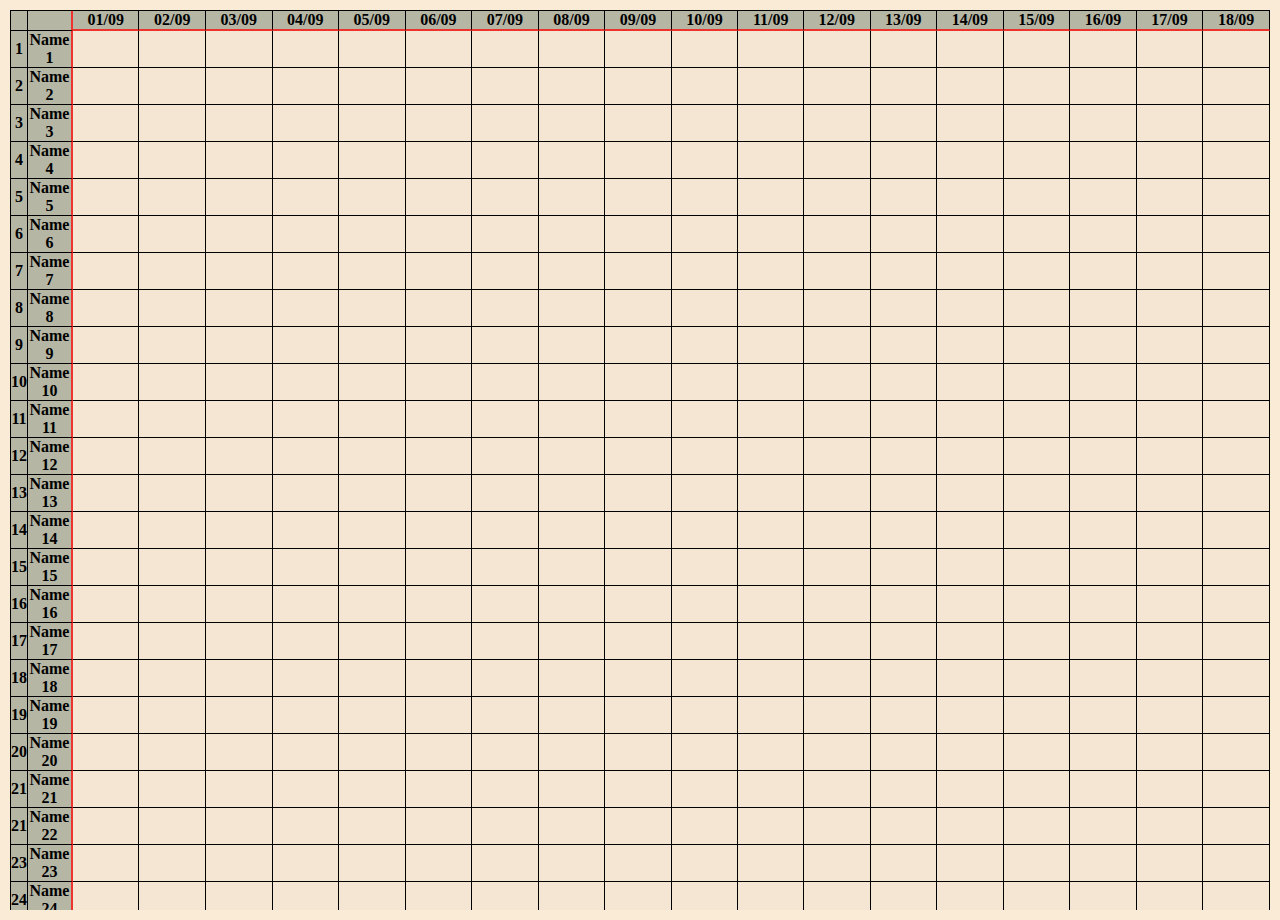
==== index.html @ e7414872 "Basis ver.00" ====
<!DOCTYPE html>
<html lang="en">

<head>
  <meta charset="UTF-8">
  <meta name="viewport" content="width=device-width, initial-scale=1.0">
  <title>Workbook</title>
  <link rel="stylesheet" href="css/style.css">
</head>

<body>
  <!-- ! Different border colors 
  <div class="ad-container">
    <p class="ad-text">Lorem ipsum dolor sit amet consectetur adipisicing elit. Distinctio laborum vel praesentium!
      Praesentium
      molestias optio illo, laborum a nulla vel?
      Lorem ipsum dolor sit amet consectetur adipisicing elit. Distinctio laborum vel praesentium!
      Praesentium
      molestias optio illo, laborum a nulla vel?</p>
    <div class="top-border"></div>
    <div class="bottom-border"></div>
  </div>
  -->

  <!-- ! Responsive Table 
  <main class="page">
    <h1 class="page-title">Responsive Table</h1>
    <div class="page__container">
      <table class="page__table">
        <tr>
          <th>
            Прізвище, ім'я учня
          </th>
          <td>01 09</td>
          <td>02 09</td>
          <td>03 09</td>
          <td>04 09</td>
          <td>05 09</td>
          <td>06 09</td>
          <td>07 09</td>
          <td>08 09</td>
          <td>09 09</td>
          <td>10 09</td>
          <td>11 09</td>
          <td>12 09</td>
          <td>13 09</td>
          <td>14 09</td>
          <td>15 09</td>
          <td>16 09</td>
          <td>17 09</td>
          <td>18 09</td>
          <td>19 09</td>
          <td>20 09</td>
          <td>21 09</td>
          <td>22 09</td>
          <td>23 09</td>
          <td>24 09</td>
          <td>25 09</td>
          <td>26 09</td>
          <td>27 09</td>
          <td>28 09</td>
          <td>29 09</td>
          <td>30 09</td>
        </tr>
        <tr>
          <th>
            Абрамян Артур
          </th>
          <td><input type="number" min="1" max="12" maxlength="2" required></td>
          <td><input type="number" min="1" max="12" maxlength="2" required></td>
          <td><input type="number" min="1" max="12" maxlength="2" required></td>
          <td><input type="number" min="1" max="12" maxlength="2" required></td>
          <td><input type="number" min="1" max="12" maxlength="2" required></td>
          <td><input type="number" min="1" max="12" maxlength="2" required></td>
          <td><input type="number" min="1" max="12" maxlength="2" required></td>
          <td><input type="number" min="1" max="12" maxlength="2" required></td>
          <td><input type="number" min="1" max="12" maxlength="2" required></td>
          <td><input type="number" min="1" max="12" maxlength="2" required></td>
          <td><input type="number" min="1" max="12" maxlength="2" required></td>
          <td><input type="number" min="1" max="12" maxlength="2" required></td>
          <td><input type="number" min="1" max="12" maxlength="2" required></td>
          <td><input type="number" min="1" max="12" maxlength="2" required></td>
          <td><input type="number" min="1" max="12" maxlength="2" required></td>
          <td><input type="number" min="1" max="12" maxlength="2" required></td>
          <td><input type="number" min="1" max="12" maxlength="2" required></td>
          <td><input type="number" min="1" max="12" maxlength="2" required></td>
          <td><input type="number" min="1" max="12" maxlength="2" required></td>
          <td><input type="number" min="1" max="12" maxlength="2" required></td>
          <td><input type="number" min="1" max="12" maxlength="2" required></td>
          <td><input type="number" min="1" max="12" maxlength="2" required></td>
          <td><input type="number" min="1" max="12" maxlength="2" required></td>
          <td><input type="number" min="1" max="12" maxlength="2" required></td>
          <td><input type="number" min="1" max="12" maxlength="2" required></td>
          <td><input type="number" min="1" max="12" maxlength="2" required></td>
          <td><input type="number" min="1" max="12" maxlength="2" required></td>
          <td><input type="number" min="1" max="12" maxlength="2" required></td>
          <td><input type="number" min="1" max="12" maxlength="2" required></td>
          <td><input type="number" min="1" max="12" maxlength="2" required></td>
        </tr>
        <tr>
          <th>
            Вонцовська Вероніка
          </th>
          <td><input type="number" min="1" max="12" maxlength="2" required></td>
          <td><input type="number" min="1" max="12" maxlength="2" required></td>
          <td><input type="number" min="1" max="12" maxlength="2" required></td>
          <td><input type="number" min="1" max="12" maxlength="2" required></td>
          <td><input type="number" min="1" max="12" maxlength="2" required></td>
          <td><input type="number" min="1" max="12" maxlength="2" required></td>
          <td><input type="number" min="1" max="12" maxlength="2" required></td>
          <td><input type="number" min="1" max="12" maxlength="2" required></td>
          <td><input type="number" min="1" max="12" maxlength="2" required></td>
          <td><input type="number" min="1" max="12" maxlength="2" required></td>
          <td><input type="number" min="1" max="12" maxlength="2" required></td>
          <td><input type="number" min="1" max="12" maxlength="2" required></td>
          <td><input type="number" min="1" max="12" maxlength="2" required></td>
          <td><input type="number" min="1" max="12" maxlength="2" required></td>
          <td><input type="number" min="1" max="12" maxlength="2" required></td>
          <td><input type="number" min="1" max="12" maxlength="2" required></td>
          <td><input type="number" min="1" max="12" maxlength="2" required></td>
          <td><input type="number" min="1" max="12" maxlength="2" required></td>
          <td><input type="number" min="1" max="12" maxlength="2" required></td>
          <td><input type="number" min="1" max="12" maxlength="2" required></td>
          <td><input type="number" min="1" max="12" maxlength="2" required></td>
          <td><input type="number" min="1" max="12" maxlength="2" required></td>
          <td><input type="number" min="1" max="12" maxlength="2" required></td>
          <td><input type="number" min="1" max="12" maxlength="2" required></td>
          <td><input type="number" min="1" max="12" maxlength="2" required></td>
          <td><input type="number" min="1" max="12" maxlength="2" required></td>
          <td><input type="number" min="1" max="12" maxlength="2" required></td>
          <td><input type="number" min="1" max="12" maxlength="2" required></td>
          <td><input type="number" min="1" max="12" maxlength="2" required></td>
          <td><input type="number" min="1" max="12" maxlength="2" required></td>
        </tr>
        <tr>
          <th>
            Гулійчук Ірина
          </th>
          <td>6</td>
          <td>9</td>
          <td>12</td>
          <td>11</td>
          <td>6</td>
          <td>9</td>
          <td>10</td>
          <td>11</td>
          <td>11</td>
          <td>9</td>
          <td>6</td>
          <td>9</td>
          <td>12</td>
          <td>11</td>
          <td>6</td>
          <td>9</td>
          <td>10</td>
          <td>11</td>
          <td>11</td>
          <td>9</td>
          <td>6</td>
          <td>9</td>
          <td>12</td>
          <td>11</td>
          <td>6</td>
          <td>9</td>
          <td>10</td>
          <td>11</td>
          <td>11</td>
          <td>9</td>
        </tr>
        <tr>
          <th>
            Ковальчук Дмитро
          </th>
          <td><input type="number" min="1" max="12" maxlength="2" required></td>
          <td><input type="number" min="1" max="12" maxlength="2" required></td>
          <td><input type="number" min="1" max="12" maxlength="2" required></td>
          <td><input type="number" min="1" max="12" maxlength="2" required></td>
          <td><input type="number" min="1" max="12" maxlength="2" required></td>
          <td><input type="number" min="1" max="12" maxlength="2" required></td>
          <td><input type="number" min="1" max="12" maxlength="2" required></td>
          <td><input type="number" min="1" max="12" maxlength="2" required></td>
          <td><input type="number" min="1" max="12" maxlength="2" required></td>
          <td><input type="number" min="1" max="12" maxlength="2" required></td>
          <td><input type="number" min="1" max="12" maxlength="2" required></td>
          <td><input type="number" min="1" max="12" maxlength="2" required></td>
          <td><input type="number" min="1" max="12" maxlength="2" required></td>
          <td><input type="number" min="1" max="12" maxlength="2" required></td>
          <td><input type="number" min="1" max="12" maxlength="2" required></td>
          <td><input type="number" min="1" max="12" maxlength="2" required></td>
          <td><input type="number" min="1" max="12" maxlength="2" required></td>
          <td><input type="number" min="1" max="12" maxlength="2" required></td>
          <td><input type="number" min="1" max="12" maxlength="2" required></td>
          <td><input type="number" min="1" max="12" maxlength="2" required></td>
          <td><input type="number" min="1" max="12" maxlength="2" required></td>
          <td><input type="number" min="1" max="12" maxlength="2" required></td>
          <td><input type="number" min="1" max="12" maxlength="2" required></td>
          <td><input type="number" min="1" max="12" maxlength="2" required></td>
          <td><input type="number" min="1" max="12" maxlength="2" required></td>
          <td><input type="number" min="1" max="12" maxlength="2" required></td>
          <td><input type="number" min="1" max="12" maxlength="2" required></td>
          <td><input type="number" min="1" max="12" maxlength="2" required></td>
          <td><input type="number" min="1" max="12" maxlength="2" required></td>
          <td><input type="number" min="1" max="12" maxlength="2" required></td>
        </tr>
        <tr>
          <th>
            Якунін Тимофій
          </th>
          <td>6</td>
          <td>9</td>
          <td>12</td>
          <td>11</td>
          <td>6</td>
          <td>9</td>
          <td>10</td>
          <td>11</td>
          <td>11</td>
          <td>9</td>
          <td>6</td>
          <td>9</td>
          <td>12</td>
          <td>11</td>
          <td>6</td>
          <td>9</td>
          <td>10</td>
          <td>11</td>
          <td>11</td>
          <td>9</td>
          <td>6</td>
          <td>9</td>
          <td>12</td>
          <td>11</td>
          <td>6</td>
          <td>9</td>
          <td>10</td>
          <td>11</td>
          <td>11</td>
          <td>9</td>
        </tr>
        <tr>
          <th>
            Якунін Тимофій
          </th>
          <td>6</td>
          <td>9</td>
          <td>12</td>
          <td>11</td>
          <td>6</td>
          <td>9</td>
          <td>10</td>
          <td>11</td>
          <td>11</td>
          <td>9</td>
          <td>6</td>
          <td>9</td>
          <td>12</td>
          <td>11</td>
          <td>6</td>
          <td>9</td>
          <td>10</td>
          <td>11</td>
          <td>11</td>
          <td>9</td>
          <td>6</td>
          <td>9</td>
          <td>12</td>
          <td>11</td>
          <td>6</td>
          <td>9</td>
          <td>10</td>
          <td>11</td>
          <td>11</td>
          <td>9</td>
        </tr>
        <tr>
          <th>
            Якунін Тимофій
          </th>
          <td>6</td>
          <td>9</td>
          <td>12</td>
          <td>11</td>
          <td>6</td>
          <td>9</td>
          <td>10</td>
          <td>11</td>
          <td>11</td>
          <td>9</td>
          <td>6</td>
          <td>9</td>
          <td>12</td>
          <td>11</td>
          <td>6</td>
          <td>9</td>
          <td>10</td>
          <td>11</td>
          <td>11</td>
          <td>9</td>
          <td>6</td>
          <td>9</td>
          <td>12</td>
          <td>11</td>
          <td>6</td>
          <td>9</td>
          <td>10</td>
          <td>11</td>
          <td>11</td>
          <td>9</td>
        </tr>
        <tr>
          <th>
            Якунін Тимофій
          </th>
          <td>6</td>
          <td>9</td>
          <td>12</td>
          <td>11</td>
          <td>6</td>
          <td>9</td>
          <td>10</td>
          <td>11</td>
          <td>11</td>
          <td>9</td>
          <td>6</td>
          <td>9</td>
          <td>12</td>
          <td>11</td>
          <td>6</td>
          <td>9</td>
          <td>10</td>
          <td>11</td>
          <td>11</td>
          <td>9</td>
          <td>6</td>
          <td>9</td>
          <td>12</td>
          <td>11</td>
          <td>6</td>
          <td>9</td>
          <td>10</td>
          <td>11</td>
          <td>11</td>
          <td>9</td>
        </tr>
        <tr>
          <th>
            Якунін Тимофій
          </th>
          <td>6</td>
          <td>9</td>
          <td>12</td>
          <td>11</td>
          <td>6</td>
          <td>9</td>
          <td>10</td>
          <td>11</td>
          <td>11</td>
          <td>9</td>
          <td>6</td>
          <td>9</td>
          <td>12</td>
          <td>11</td>
          <td>6</td>
          <td>9</td>
          <td>10</td>
          <td>11</td>
          <td>11</td>
          <td>9</td>
          <td>6</td>
          <td>9</td>
          <td>12</td>
          <td>11</td>
          <td>6</td>
          <td>9</td>
          <td>10</td>
          <td>11</td>
          <td>11</td>
          <td>9</td>
        </tr>
        <tr>
          <th>
            Якунін Тимофій
          </th>
          <td>6</td>
          <td>9</td>
          <td>12</td>
          <td>11</td>
          <td>6</td>
          <td>9</td>
          <td>10</td>
          <td>11</td>
          <td>11</td>
          <td>9</td>
          <td>6</td>
          <td>9</td>
          <td>12</td>
          <td>11</td>
          <td>6</td>
          <td>9</td>
          <td>10</td>
          <td>11</td>
          <td>11</td>
          <td>9</td>
          <td>6</td>
          <td>9</td>
          <td>12</td>
          <td>11</td>
          <td>6</td>
          <td>9</td>
          <td>10</td>
          <td>11</td>
          <td>11</td>
          <td>9</td>
        </tr>
        <tr>
          <th>
            Якунін Тимофій
          </th>
          <td>6</td>
          <td>9</td>
          <td>12</td>
          <td>11</td>
          <td>6</td>
          <td>9</td>
          <td>10</td>
          <td>11</td>
          <td>11</td>
          <td>9</td>
          <td>6</td>
          <td>9</td>
          <td>12</td>
          <td>11</td>
          <td>6</td>
          <td>9</td>
          <td>10</td>
          <td>11</td>
          <td>11</td>
          <td>9</td>
          <td>6</td>
          <td>9</td>
          <td>12</td>
          <td>11</td>
          <td>6</td>
          <td>9</td>
          <td>10</td>
          <td>11</td>
          <td>11</td>
          <td>9</td>
        </tr>
        <tr>
          <th>
            Якунін Тимофій
          </th>
          <td>6</td>
          <td>9</td>
          <td>12</td>
          <td>11</td>
          <td>6</td>
          <td>9</td>
          <td>10</td>
          <td>11</td>
          <td>11</td>
          <td>9</td>
          <td>6</td>
          <td>9</td>
          <td>12</td>
          <td>11</td>
          <td>6</td>
          <td>9</td>
          <td>10</td>
          <td>11</td>
          <td>11</td>
          <td>9</td>
          <td>6</td>
          <td>9</td>
          <td>12</td>
          <td>11</td>
          <td>6</td>
          <td>9</td>
          <td>10</td>
          <td>11</td>
          <td>11</td>
          <td>9</td>
        </tr>
        <tr>
          <th>
            Якунін Тимофій
          </th>
          <td>6</td>
          <td>9</td>
          <td>12</td>
          <td>11</td>
          <td>6</td>
          <td>9</td>
          <td>10</td>
          <td>11</td>
          <td>11</td>
          <td>9</td>
          <td>6</td>
          <td>9</td>
          <td>12</td>
          <td>11</td>
          <td>6</td>
          <td>9</td>
          <td>10</td>
          <td>11</td>
          <td>11</td>
          <td>9</td>
          <td>6</td>
          <td>9</td>
          <td>12</td>
          <td>11</td>
          <td>6</td>
          <td>9</td>
          <td>10</td>
          <td>11</td>
          <td>11</td>
          <td>9</td>
        </tr>
        <tr>
          <th>
            Якунін Тимофій
          </th>
          <td>6</td>
          <td>9</td>
          <td>12</td>
          <td>11</td>
          <td>6</td>
          <td>9</td>
          <td>10</td>
          <td>11</td>
          <td>11</td>
          <td>9</td>
          <td>6</td>
          <td>9</td>
          <td>12</td>
          <td>11</td>
          <td>6</td>
          <td>9</td>
          <td>10</td>
          <td>11</td>
          <td>11</td>
          <td>9</td>
          <td>6</td>
          <td>9</td>
          <td>12</td>
          <td>11</td>
          <td>6</td>
          <td>9</td>
          <td>10</td>
          <td>11</td>
          <td>11</td>
          <td>9</td>
        </tr>
        <tr>
          <th>
            Якунін Тимофій
          </th>
          <td>6</td>
          <td>9</td>
          <td>12</td>
          <td>11</td>
          <td>6</td>
          <td>9</td>
          <td>10</td>
          <td>11</td>
          <td>11</td>
          <td>9</td>
          <td>6</td>
          <td>9</td>
          <td>12</td>
          <td>11</td>
          <td>6</td>
          <td>9</td>
          <td>10</td>
          <td>11</td>
          <td>11</td>
          <td>9</td>
          <td>6</td>
          <td>9</td>
          <td>12</td>
          <td>11</td>
          <td>6</td>
          <td>9</td>
          <td>10</td>
          <td>11</td>
          <td>11</td>
          <td>9</td>
        </tr>
        <tr>
          <th>
            Якунін Тимофій
          </th>
          <td>6</td>
          <td>9</td>
          <td>12</td>
          <td>11</td>
          <td>6</td>
          <td>9</td>
          <td>10</td>
          <td>11</td>
          <td>11</td>
          <td>9</td>
          <td>6</td>
          <td>9</td>
          <td>12</td>
          <td>11</td>
          <td>6</td>
          <td>9</td>
          <td>10</td>
          <td>11</td>
          <td>11</td>
          <td>9</td>
          <td>6</td>
          <td>9</td>
          <td>12</td>
          <td>11</td>
          <td>6</td>
          <td>9</td>
          <td>10</td>
          <td>11</td>
          <td>11</td>
          <td>9</td>
        </tr>
      </table>
    </div>
  </main>
  -->



  <main class="main">
    <table class="main__table">
      <tr>
        <th class="number-order"></th>
        <th class="name-surname"></th>
        <th class="date">01/09</th>
        <th class="date">02/09</th>
        <th class="date">03/09</th>
        <th class="date">04/09</th>
        <th class="date">05/09</th>
        <th class="date">06/09</th>
        <th class="date">07/09</th>
        <th class="date">08/09</th>
        <th class="date">09/09</th>
        <th class="date">10/09</th>
        <th class="date">11/09</th>
        <th class="date">12/09</th>
        <th class="date">13/09</th>
        <th class="date">14/09</th>
        <th class="date">15/09</th>
        <th class="date">16/09</th>
        <th class="date">17/09</th>
        <th class="date">18/09</th>
      </tr>
      <tr>
        <th class="number-order">1</th>
        <th class="name-surname">Name 1</th>
        <td><input class="grading" type="text"></td>
        <td><input class="grading" type="text"></td>
        <td><input class="grading" type="text"></td>
        <td><input class="grading" type="text"></td>
        <td><input class="grading" type="text"></td>
        <td><input class="grading" type="text"></td>
        <td><input class="grading" type="text"></td>
        <td><input class="grading" type="text"></td>
        <td><input class="grading" type="text"></td>
        <td><input class="grading" type="text"></td>
        <td><input class="grading" type="text"></td>
        <td><input class="grading" type="text"></td>
        <td><input class="grading" type="text"></td>
        <td><input class="grading" type="text"></td>
        <td><input class="grading" type="text"></td>
        <td><input class="grading" type="text"></td>
        <td><input class="grading" type="text"></td>
        <td><input class="grading" type="text"></td>
      </tr>
      <tr>
        <th class="number-order">2</th>
        <th class="name-surname">Name 2</th>
        <td><input class="grading" type="text"></td>
        <td><input class="grading" type="text"></td>
        <td><input class="grading" type="text"></td>
        <td><input class="grading" type="text"></td>
        <td><input class="grading" type="text"></td>
        <td><input class="grading" type="text"></td>
        <td><input class="grading" type="text"></td>
        <td><input class="grading" type="text"></td>
        <td><input class="grading" type="text"></td>
        <td><input class="grading" type="text"></td>
        <td><input class="grading" type="text"></td>
        <td><input class="grading" type="text"></td>
        <td><input class="grading" type="text"></td>
        <td><input class="grading" type="text"></td>
        <td><input class="grading" type="text"></td>
        <td><input class="grading" type="text"></td>
        <td><input class="grading" type="text"></td>
        <td><input class="grading" type="text"></td>
      </tr>
      <tr>
        <th class="number-order">3</th>
        <th class="name-surname">Name 3</th>
        <td><input class="grading" type="text"></td>
        <td><input class="grading" type="text"></td>
        <td><input class="grading" type="text"></td>
        <td><input class="grading" type="text"></td>
        <td><input class="grading" type="text"></td>
        <td><input class="grading" type="text"></td>
        <td><input class="grading" type="text"></td>
        <td><input class="grading" type="text"></td>
        <td><input class="grading" type="text"></td>
        <td><input class="grading" type="text"></td>
        <td><input class="grading" type="text"></td>
        <td><input class="grading" type="text"></td>
        <td><input class="grading" type="text"></td>
        <td><input class="grading" type="text"></td>
        <td><input class="grading" type="text"></td>
        <td><input class="grading" type="text"></td>
        <td><input class="grading" type="text"></td>
        <td><input class="grading" type="text"></td>
      </tr>
      <tr>
        <th class="number-order">4</th>
        <th class="name-surname">Name 4</th>
        <td><input class="grading" type="text"></td>
        <td><input class="grading" type="text"></td>
        <td><input class="grading" type="text"></td>
        <td><input class="grading" type="text"></td>
        <td><input class="grading" type="text"></td>
        <td><input class="grading" type="text"></td>
        <td><input class="grading" type="text"></td>
        <td><input class="grading" type="text"></td>
        <td><input class="grading" type="text"></td>
        <td><input class="grading" type="text"></td>
        <td><input class="grading" type="text"></td>
        <td><input class="grading" type="text"></td>
        <td><input class="grading" type="text"></td>
        <td><input class="grading" type="text"></td>
        <td><input class="grading" type="text"></td>
        <td><input class="grading" type="text"></td>
        <td><input class="grading" type="text"></td>
        <td><input class="grading" type="text"></td>
      </tr>
      <tr>
        <th class="number-order">5</th>
        <th class="name-surname">Name 5</th>
        <td><input class="grading" type="text"></td>
        <td><input class="grading" type="text"></td>
        <td><input class="grading" type="text"></td>
        <td><input class="grading" type="text"></td>
        <td><input class="grading" type="text"></td>
        <td><input class="grading" type="text"></td>
        <td><input class="grading" type="text"></td>
        <td><input class="grading" type="text"></td>
        <td><input class="grading" type="text"></td>
        <td><input class="grading" type="text"></td>
        <td><input class="grading" type="text"></td>
        <td><input class="grading" type="text"></td>
        <td><input class="grading" type="text"></td>
        <td><input class="grading" type="text"></td>
        <td><input class="grading" type="text"></td>
        <td><input class="grading" type="text"></td>
        <td><input class="grading" type="text"></td>
        <td><input class="grading" type="text"></td>
      </tr>
      <tr>
        <th class="number-order">6</th>
        <th class="name-surname">Name 6</th>
        <td><input class="grading" type="text"></td>
        <td><input class="grading" type="text"></td>
        <td><input class="grading" type="text"></td>
        <td><input class="grading" type="text"></td>
        <td><input class="grading" type="text"></td>
        <td><input class="grading" type="text"></td>
        <td><input class="grading" type="text"></td>
        <td><input class="grading" type="text"></td>
        <td><input class="grading" type="text"></td>
        <td><input class="grading" type="text"></td>
        <td><input class="grading" type="text"></td>
        <td><input class="grading" type="text"></td>
        <td><input class="grading" type="text"></td>
        <td><input class="grading" type="text"></td>
        <td><input class="grading" type="text"></td>
        <td><input class="grading" type="text"></td>
        <td><input class="grading" type="text"></td>
        <td><input class="grading" type="text"></td>
      </tr>
      <tr>
        <th class="number-order">7</th>
        <th class="name-surname">Name 7</th>
        <td><input class="grading" type="text"></td>
        <td><input class="grading" type="text"></td>
        <td><input class="grading" type="text"></td>
        <td><input class="grading" type="text"></td>
        <td><input class="grading" type="text"></td>
        <td><input class="grading" type="text"></td>
        <td><input class="grading" type="text"></td>
        <td><input class="grading" type="text"></td>
        <td><input class="grading" type="text"></td>
        <td><input class="grading" type="text"></td>
        <td><input class="grading" type="text"></td>
        <td><input class="grading" type="text"></td>
        <td><input class="grading" type="text"></td>
        <td><input class="grading" type="text"></td>
        <td><input class="grading" type="text"></td>
        <td><input class="grading" type="text"></td>
        <td><input class="grading" type="text"></td>
        <td><input class="grading" type="text"></td>
      </tr>
      <tr>
        <th class="number-order">8</th>
        <th class="name-surname">Name 8</th>
        <td><input class="grading" type="text"></td>
        <td><input class="grading" type="text"></td>
        <td><input class="grading" type="text"></td>
        <td><input class="grading" type="text"></td>
        <td><input class="grading" type="text"></td>
        <td><input class="grading" type="text"></td>
        <td><input class="grading" type="text"></td>
        <td><input class="grading" type="text"></td>
        <td><input class="grading" type="text"></td>
        <td><input class="grading" type="text"></td>
        <td><input class="grading" type="text"></td>
        <td><input class="grading" type="text"></td>
        <td><input class="grading" type="text"></td>
        <td><input class="grading" type="text"></td>
        <td><input class="grading" type="text"></td>
        <td><input class="grading" type="text"></td>
        <td><input class="grading" type="text"></td>
        <td><input class="grading" type="text"></td>
      </tr>
      <tr>
        <th class="number-order">9</th>
        <th class="name-surname">Name 9</th>
        <td><input class="grading" type="text"></td>
        <td><input class="grading" type="text"></td>
        <td><input class="grading" type="text"></td>
        <td><input class="grading" type="text"></td>
        <td><input class="grading" type="text"></td>
        <td><input class="grading" type="text"></td>
        <td><input class="grading" type="text"></td>
        <td><input class="grading" type="text"></td>
        <td><input class="grading" type="text"></td>
        <td><input class="grading" type="text"></td>
        <td><input class="grading" type="text"></td>
        <td><input class="grading" type="text"></td>
        <td><input class="grading" type="text"></td>
        <td><input class="grading" type="text"></td>
        <td><input class="grading" type="text"></td>
        <td><input class="grading" type="text"></td>
        <td><input class="grading" type="text"></td>
        <td><input class="grading" type="text"></td>
      </tr>
      <tr>
        <th class="number-order">10</th>
        <th class="name-surname">Name 10</th>
        <td><input class="grading" type="text"></td>
        <td><input class="grading" type="text"></td>
        <td><input class="grading" type="text"></td>
        <td><input class="grading" type="text"></td>
        <td><input class="grading" type="text"></td>
        <td><input class="grading" type="text"></td>
        <td><input class="grading" type="text"></td>
        <td><input class="grading" type="text"></td>
        <td><input class="grading" type="text"></td>
        <td><input class="grading" type="text"></td>
        <td><input class="grading" type="text"></td>
        <td><input class="grading" type="text"></td>
        <td><input class="grading" type="text"></td>
        <td><input class="grading" type="text"></td>
        <td><input class="grading" type="text"></td>
        <td><input class="grading" type="text"></td>
        <td><input class="grading" type="text"></td>
        <td><input class="grading" type="text"></td>
      </tr>
      <tr>
        <th class="number-order">11</th>
        <th class="name-surname">Name 11</th>
        <td><input class="grading" type="text"></td>
        <td><input class="grading" type="text"></td>
        <td><input class="grading" type="text"></td>
        <td><input class="grading" type="text"></td>
        <td><input class="grading" type="text"></td>
        <td><input class="grading" type="text"></td>
        <td><input class="grading" type="text"></td>
        <td><input class="grading" type="text"></td>
        <td><input class="grading" type="text"></td>
        <td><input class="grading" type="text"></td>
        <td><input class="grading" type="text"></td>
        <td><input class="grading" type="text"></td>
        <td><input class="grading" type="text"></td>
        <td><input class="grading" type="text"></td>
        <td><input class="grading" type="text"></td>
        <td><input class="grading" type="text"></td>
        <td><input class="grading" type="text"></td>
        <td><input class="grading" type="text"></td>
      </tr>
      <tr>
        <th class="number-order">12</th>
        <th class="name-surname">Name 12</th>
        <td><input class="grading" type="text"></td>
        <td><input class="grading" type="text"></td>
        <td><input class="grading" type="text"></td>
        <td><input class="grading" type="text"></td>
        <td><input class="grading" type="text"></td>
        <td><input class="grading" type="text"></td>
        <td><input class="grading" type="text"></td>
        <td><input class="grading" type="text"></td>
        <td><input class="grading" type="text"></td>
        <td><input class="grading" type="text"></td>
        <td><input class="grading" type="text"></td>
        <td><input class="grading" type="text"></td>
        <td><input class="grading" type="text"></td>
        <td><input class="grading" type="text"></td>
        <td><input class="grading" type="text"></td>
        <td><input class="grading" type="text"></td>
        <td><input class="grading" type="text"></td>
        <td><input class="grading" type="text"></td>
      </tr>
      <tr>
        <th class="number-order">13</th>
        <th class="name-surname">Name 13</th>
        <td><input class="grading" type="text"></td>
        <td><input class="grading" type="text"></td>
        <td><input class="grading" type="text"></td>
        <td><input class="grading" type="text"></td>
        <td><input class="grading" type="text"></td>
        <td><input class="grading" type="text"></td>
        <td><input class="grading" type="text"></td>
        <td><input class="grading" type="text"></td>
        <td><input class="grading" type="text"></td>
        <td><input class="grading" type="text"></td>
        <td><input class="grading" type="text"></td>
        <td><input class="grading" type="text"></td>
        <td><input class="grading" type="text"></td>
        <td><input class="grading" type="text"></td>
        <td><input class="grading" type="text"></td>
        <td><input class="grading" type="text"></td>
        <td><input class="grading" type="text"></td>
        <td><input class="grading" type="text"></td>
      </tr>
      <tr>
        <th class="number-order">14</th>
        <th class="name-surname">Name 14</th>
        <td><input class="grading" type="text"></td>
        <td><input class="grading" type="text"></td>
        <td><input class="grading" type="text"></td>
        <td><input class="grading" type="text"></td>
        <td><input class="grading" type="text"></td>
        <td><input class="grading" type="text"></td>
        <td><input class="grading" type="text"></td>
        <td><input class="grading" type="text"></td>
        <td><input class="grading" type="text"></td>
        <td><input class="grading" type="text"></td>
        <td><input class="grading" type="text"></td>
        <td><input class="grading" type="text"></td>
        <td><input class="grading" type="text"></td>
        <td><input class="grading" type="text"></td>
        <td><input class="grading" type="text"></td>
        <td><input class="grading" type="text"></td>
        <td><input class="grading" type="text"></td>
        <td><input class="grading" type="text"></td>
      </tr>
      <tr>
        <th class="number-order">15</th>
        <th class="name-surname">Name 15</th>
        <td><input class="grading" type="text"></td>
        <td><input class="grading" type="text"></td>
        <td><input class="grading" type="text"></td>
        <td><input class="grading" type="text"></td>
        <td><input class="grading" type="text"></td>
        <td><input class="grading" type="text"></td>
        <td><input class="grading" type="text"></td>
        <td><input class="grading" type="text"></td>
        <td><input class="grading" type="text"></td>
        <td><input class="grading" type="text"></td>
        <td><input class="grading" type="text"></td>
        <td><input class="grading" type="text"></td>
        <td><input class="grading" type="text"></td>
        <td><input class="grading" type="text"></td>
        <td><input class="grading" type="text"></td>
        <td><input class="grading" type="text"></td>
        <td><input class="grading" type="text"></td>
        <td><input class="grading" type="text"></td>
      </tr>
      <tr>
        <th class="number-order">16</th>
        <th class="name-surname">Name 16</th>
        <td><input class="grading" type="text"></td>
        <td><input class="grading" type="text"></td>
        <td><input class="grading" type="text"></td>
        <td><input class="grading" type="text"></td>
        <td><input class="grading" type="text"></td>
        <td><input class="grading" type="text"></td>
        <td><input class="grading" type="text"></td>
        <td><input class="grading" type="text"></td>
        <td><input class="grading" type="text"></td>
        <td><input class="grading" type="text"></td>
        <td><input class="grading" type="text"></td>
        <td><input class="grading" type="text"></td>
        <td><input class="grading" type="text"></td>
        <td><input class="grading" type="text"></td>
        <td><input class="grading" type="text"></td>
        <td><input class="grading" type="text"></td>
        <td><input class="grading" type="text"></td>
        <td><input class="grading" type="text"></td>
      </tr>
      <tr>
        <th class="number-order">17</th>
        <th class="name-surname">Name 17</th>
        <td><input class="grading" type="text"></td>
        <td><input class="grading" type="text"></td>
        <td><input class="grading" type="text"></td>
        <td><input class="grading" type="text"></td>
        <td><input class="grading" type="text"></td>
        <td><input class="grading" type="text"></td>
        <td><input class="grading" type="text"></td>
        <td><input class="grading" type="text"></td>
        <td><input class="grading" type="text"></td>
        <td><input class="grading" type="text"></td>
        <td><input class="grading" type="text"></td>
        <td><input class="grading" type="text"></td>
        <td><input class="grading" type="text"></td>
        <td><input class="grading" type="text"></td>
        <td><input class="grading" type="text"></td>
        <td><input class="grading" type="text"></td>
        <td><input class="grading" type="text"></td>
        <td><input class="grading" type="text"></td>
      </tr>
      <tr>
        <th class="number-order">18</th>
        <th class="name-surname">Name 18</th>
        <td><input class="grading" type="text"></td>
        <td><input class="grading" type="text"></td>
        <td><input class="grading" type="text"></td>
        <td><input class="grading" type="text"></td>
        <td><input class="grading" type="text"></td>
        <td><input class="grading" type="text"></td>
        <td><input class="grading" type="text"></td>
        <td><input class="grading" type="text"></td>
        <td><input class="grading" type="text"></td>
        <td><input class="grading" type="text"></td>
        <td><input class="grading" type="text"></td>
        <td><input class="grading" type="text"></td>
        <td><input class="grading" type="text"></td>
        <td><input class="grading" type="text"></td>
        <td><input class="grading" type="text"></td>
        <td><input class="grading" type="text"></td>
        <td><input class="grading" type="text"></td>
        <td><input class="grading" type="text"></td>
      </tr>
      <tr>
        <th class="number-order">19</th>
        <th class="name-surname">Name 19</th>
        <td><input class="grading" type="text"></td>
        <td><input class="grading" type="text"></td>
        <td><input class="grading" type="text"></td>
        <td><input class="grading" type="text"></td>
        <td><input class="grading" type="text"></td>
        <td><input class="grading" type="text"></td>
        <td><input class="grading" type="text"></td>
        <td><input class="grading" type="text"></td>
        <td><input class="grading" type="text"></td>
        <td><input class="grading" type="text"></td>
        <td><input class="grading" type="text"></td>
        <td><input class="grading" type="text"></td>
        <td><input class="grading" type="text"></td>
        <td><input class="grading" type="text"></td>
        <td><input class="grading" type="text"></td>
        <td><input class="grading" type="text"></td>
        <td><input class="grading" type="text"></td>
        <td><input class="grading" type="text"></td>
      </tr>
      <tr>
        <th class="number-order">20</th>
        <th class="name-surname">Name 20</th>
        <td><input class="grading" type="text"></td>
        <td><input class="grading" type="text"></td>
        <td><input class="grading" type="text"></td>
        <td><input class="grading" type="text"></td>
        <td><input class="grading" type="text"></td>
        <td><input class="grading" type="text"></td>
        <td><input class="grading" type="text"></td>
        <td><input class="grading" type="text"></td>
        <td><input class="grading" type="text"></td>
        <td><input class="grading" type="text"></td>
        <td><input class="grading" type="text"></td>
        <td><input class="grading" type="text"></td>
        <td><input class="grading" type="text"></td>
        <td><input class="grading" type="text"></td>
        <td><input class="grading" type="text"></td>
        <td><input class="grading" type="text"></td>
        <td><input class="grading" type="text"></td>
        <td><input class="grading" type="text"></td>
      </tr>
      <tr>
        <th class="number-order">21</th>
        <th class="name-surname">Name 21</th>
        <td><input class="grading" type="text"></td>
        <td><input class="grading" type="text"></td>
        <td><input class="grading" type="text"></td>
        <td><input class="grading" type="text"></td>
        <td><input class="grading" type="text"></td>
        <td><input class="grading" type="text"></td>
        <td><input class="grading" type="text"></td>
        <td><input class="grading" type="text"></td>
        <td><input class="grading" type="text"></td>
        <td><input class="grading" type="text"></td>
        <td><input class="grading" type="text"></td>
        <td><input class="grading" type="text"></td>
        <td><input class="grading" type="text"></td>
        <td><input class="grading" type="text"></td>
        <td><input class="grading" type="text"></td>
        <td><input class="grading" type="text"></td>
        <td><input class="grading" type="text"></td>
        <td><input class="grading" type="text"></td>
      </tr>
      <tr>
        <th class="number-order">21</th>
        <th class="name-surname">Name 22</th>
        <td><input class="grading" type="text"></td>
        <td><input class="grading" type="text"></td>
        <td><input class="grading" type="text"></td>
        <td><input class="grading" type="text"></td>
        <td><input class="grading" type="text"></td>
        <td><input class="grading" type="text"></td>
        <td><input class="grading" type="text"></td>
        <td><input class="grading" type="text"></td>
        <td><input class="grading" type="text"></td>
        <td><input class="grading" type="text"></td>
        <td><input class="grading" type="text"></td>
        <td><input class="grading" type="text"></td>
        <td><input class="grading" type="text"></td>
        <td><input class="grading" type="text"></td>
        <td><input class="grading" type="text"></td>
        <td><input class="grading" type="text"></td>
        <td><input class="grading" type="text"></td>
        <td><input class="grading" type="text"></td>
      </tr>
      <tr>
        <th class="number-order">23</th>
        <th class="name-surname">Name 23</th>
        <td><input class="grading" type="text"></td>
        <td><input class="grading" type="text"></td>
        <td><input class="grading" type="text"></td>
        <td><input class="grading" type="text"></td>
        <td><input class="grading" type="text"></td>
        <td><input class="grading" type="text"></td>
        <td><input class="grading" type="text"></td>
        <td><input class="grading" type="text"></td>
        <td><input class="grading" type="text"></td>
        <td><input class="grading" type="text"></td>
        <td><input class="grading" type="text"></td>
        <td><input class="grading" type="text"></td>
        <td><input class="grading" type="text"></td>
        <td><input class="grading" type="text"></td>
        <td><input class="grading" type="text"></td>
        <td><input class="grading" type="text"></td>
        <td><input class="grading" type="text"></td>
        <td><input class="grading" type="text"></td>
      </tr>
      <tr>
        <th class="number-order">24</th>
        <th class="name-surname">Name 24</th>
        <td><input class="grading" type="text"></td>
        <td><input class="grading" type="text"></td>
        <td><input class="grading" type="text"></td>
        <td><input class="grading" type="text"></td>
        <td><input class="grading" type="text"></td>
        <td><input class="grading" type="text"></td>
        <td><input class="grading" type="text"></td>
        <td><input class="grading" type="text"></td>
        <td><input class="grading" type="text"></td>
        <td><input class="grading" type="text"></td>
        <td><input class="grading" type="text"></td>
        <td><input class="grading" type="text"></td>
        <td><input class="grading" type="text"></td>
        <td><input class="grading" type="text"></td>
        <td><input class="grading" type="text"></td>
        <td><input class="grading" type="text"></td>
        <td><input class="grading" type="text"></td>
        <td><input class="grading" type="text"></td>
      </tr>
      <tr>
        <th class="number-order">25</th>
        <th class="name-surname">Name 25</th>
        <td><input class="grading" type="text"></td>
        <td><input class="grading" type="text"></td>
        <td><input class="grading" type="text"></td>
        <td><input class="grading" type="text"></td>
        <td><input class="grading" type="text"></td>
        <td><input class="grading" type="text"></td>
        <td><input class="grading" type="text"></td>
        <td><input class="grading" type="text"></td>
        <td><input class="grading" type="text"></td>
        <td><input class="grading" type="text"></td>
        <td><input class="grading" type="text"></td>
        <td><input class="grading" type="text"></td>
        <td><input class="grading" type="text"></td>
        <td><input class="grading" type="text"></td>
        <td><input class="grading" type="text"></td>
        <td><input class="grading" type="text"></td>
        <td><input class="grading" type="text"></td>
        <td><input class="grading" type="text"></td>
      </tr>
      <tr>
        <th class="number-order">26</th>
        <th class="name-surname">Name 26</th>
        <td><input class="grading" type="text"></td>
        <td><input class="grading" type="text"></td>
        <td><input class="grading" type="text"></td>
        <td><input class="grading" type="text"></td>
        <td><input class="grading" type="text"></td>
        <td><input class="grading" type="text"></td>
        <td><input class="grading" type="text"></td>
        <td><input class="grading" type="text"></td>
        <td><input class="grading" type="text"></td>
        <td><input class="grading" type="text"></td>
        <td><input class="grading" type="text"></td>
        <td><input class="grading" type="text"></td>
        <td><input class="grading" type="text"></td>
        <td><input class="grading" type="text"></td>
        <td><input class="grading" type="text"></td>
        <td><input class="grading" type="text"></td>
        <td><input class="grading" type="text"></td>
        <td><input class="grading" type="text"></td>
      </tr>
      <tr>
        <th class="number-order">27</th>
        <th class="name-surname">Name 27</th>
        <td><input class="grading" type="text"></td>
        <td><input class="grading" type="text"></td>
        <td><input class="grading" type="text"></td>
        <td><input class="grading" type="text"></td>
        <td><input class="grading" type="text"></td>
        <td><input class="grading" type="text"></td>
        <td><input class="grading" type="text"></td>
        <td><input class="grading" type="text"></td>
        <td><input class="grading" type="text"></td>
        <td><input class="grading" type="text"></td>
        <td><input class="grading" type="text"></td>
        <td><input class="grading" type="text"></td>
        <td><input class="grading" type="text"></td>
        <td><input class="grading" type="text"></td>
        <td><input class="grading" type="text"></td>
        <td><input class="grading" type="text"></td>
        <td><input class="grading" type="text"></td>
        <td><input class="grading" type="text"></td>
      </tr>
      <tr>
        <th class="number-order">28</th>
        <th class="name-surname">Name 28</th>
        <td><input class="grading" type="text"></td>
        <td><input class="grading" type="text"></td>
        <td><input class="grading" type="text"></td>
        <td><input class="grading" type="text"></td>
        <td><input class="grading" type="text"></td>
        <td><input class="grading" type="text"></td>
        <td><input class="grading" type="text"></td>
        <td><input class="grading" type="text"></td>
        <td><input class="grading" type="text"></td>
        <td><input class="grading" type="text"></td>
        <td><input class="grading" type="text"></td>
        <td><input class="grading" type="text"></td>
        <td><input class="grading" type="text"></td>
        <td><input class="grading" type="text"></td>
        <td><input class="grading" type="text"></td>
        <td><input class="grading" type="text"></td>
        <td><input class="grading" type="text"></td>
        <td><input class="grading" type="text"></td>
      </tr>
      <tr>
        <th class="number-order">29</th>
        <th class="name-surname">Name 29</th>
        <td><input class="grading" type="text"></td>
        <td><input class="grading" type="text"></td>
        <td><input class="grading" type="text"></td>
        <td><input class="grading" type="text"></td>
        <td><input class="grading" type="text"></td>
        <td><input class="grading" type="text"></td>
        <td><input class="grading" type="text"></td>
        <td><input class="grading" type="text"></td>
        <td><input class="grading" type="text"></td>
        <td><input class="grading" type="text"></td>
        <td><input class="grading" type="text"></td>
        <td><input class="grading" type="text"></td>
        <td><input class="grading" type="text"></td>
        <td><input class="grading" type="text"></td>
        <td><input class="grading" type="text"></td>
        <td><input class="grading" type="text"></td>
        <td><input class="grading" type="text"></td>
        <td><input class="grading" type="text"></td>
      </tr>
      <tr>
        <th class="number-order">30</th>
        <th class="name-surname">Name 30</th>
        <td><input class="grading" type="text"></td>
        <td><input class="grading" type="text"></td>
        <td><input class="grading" type="text"></td>
        <td><input class="grading" type="text"></td>
        <td><input class="grading" type="text"></td>
        <td><input class="grading" type="text"></td>
        <td><input class="grading" type="text"></td>
        <td><input class="grading" type="text"></td>
        <td><input class="grading" type="text"></td>
        <td><input class="grading" type="text"></td>
        <td><input class="grading" type="text"></td>
        <td><input class="grading" type="text"></td>
        <td><input class="grading" type="text"></td>
        <td><input class="grading" type="text"></td>
        <td><input class="grading" type="text"></td>
        <td><input class="grading" type="text"></td>
        <td><input class="grading" type="text"></td>
        <td><input class="grading" type="text"></td>
      </tr>
    </table>
  </main>
  <script src="script.js"></script>
</body>

</html>
---- css/style.css ----
* {
  padding: 0;
  margin: 0;
  box-sizing: border-box;
  /* Задає позицію маркерів списку */
  

  /* Прибирає стилі посилань */
  /* Прибирає стилі списків */
  list-style-type: none;
  
}  
a:link {
  text-decoration: none;
  color: inherit;
}

body {
  min-height: 100%;
  background-color: antiquewhite;
  overflow: hidden;
  padding: 10px;
}
/* ! Different border colors 
.ad-container {
  width: 75%;
  position: relative;
}
.ad-text {
  border: 10px solid rgb(0, 172, 43);
 text-align: center;
 
  padding: 20px 30px;
  border-radius: 10px;
}
.top-border {
  width: 50%;
  position: absolute;
  top: 0;
  right: 0;
  border: 5px solid red;
  border-width: 5px 1px;
  border-top-right-radius: 10px;
}
.bottom-border {
  width: 50%;
  position: absolute;
  bottom: 0;
  left: 0;
  border: 5px solid red;
  border-width: 5px 1px;
  border-bottom-left-radius: 10px;
}
*/


/* ! Responsive Table 
main {
  background-color: rgba(127, 255, 212, 0.336);
  min-height: 100vh;
  padding: 30px;
}
.page-title {
  margin-bottom: 30px;
  text-align: center;
}
.page__container {
  overflow-x: auto;
}
.page__table {
  border-collapse: separate;
  border-spacing: 0;
  table-layout: fixed;
  width: 100%;
  border: 1px solid #000;
  border-bottom: 0;
  border-left: 0;
  border-right: 0;
}
.page__table tr:first-child td {
  padding: 15px 0;
  font-weight: 700;
}
th, td {
  border: 1px solid black;
  border-top: 0;
  border-left: 0;
  padding: 5px 0;
}
th {
  border-left: 1px solid #000;
  border-right: 2px solid red;
}

th {
  width: 200px;
  position: sticky;
  left: 0;
  background-color: rgb(174, 206, 149);
}
td {
  width: 50px;
  text-align: center;
  padding: 2px 0;
}

@media (max-width: 1764.98px) {
  .page__table {
  
  }
  th {
    width: 160px;
  }
  td {
    width: 35px;
    padding: 2px 0;
  }
  .page__table tr:first-child td {
    break-after: column;
    -webkit-break-after: column;
  }
}
@media (max-width: 1279.98px) {
  .page__table {
  
  }
  th {
    width: 160px;
  }
  .page__table tr:first-child td {
    padding: 10px 0;
    font-weight: 700;
  }
  .page__table tr:first-child td {
    break-after: column;
    -webkit-break-after: column;
  }
}

input {
  width: 100%;
  background-color: inherit;
  border: none;
  text-align: center;
  font-size: inherit;
}
*/


main {
  height: 100vh;
  overflow: auto;
 
  
  background-color: #9999990e;
  padding-bottom: 15px;
}


table {
  border-top: 1px solid #000;

  border-left: 1px solid #000;
  
  table-layout: fixed;
  border-spacing: 0;
 
}
th, td {
  
}
th {
 
  border-right: 1px solid #000;
  border-bottom: 1px solid #000;

  
  background-color: rgb(182, 182, 165);
  
}
td {
  border-right: 1px solid #000;
  border-bottom: 1px solid #000;
}
/* Date */
.date {
  position: sticky;
  top: 0;
  z-index: 5;
  border-bottom: 2px solid #ff0303bb;
}
/* Number of Order */
.number-order {
  
 
}
/* Name and Surname */
.name-surname {
  position: sticky;
  left: 0;
  z-index: 10;
 

  border-right: 2px solid #ff0303bb;
}


.grading {
  width: 100%;
  height: 30px;
  background-color: inherit;
  text-align: center;
  
  border: none;
  font-size: 18px;

}

.grading:focus {
  outline: none;
  border-bottom: 2px solid #f00808;
  border-radius: 5px;
  
}
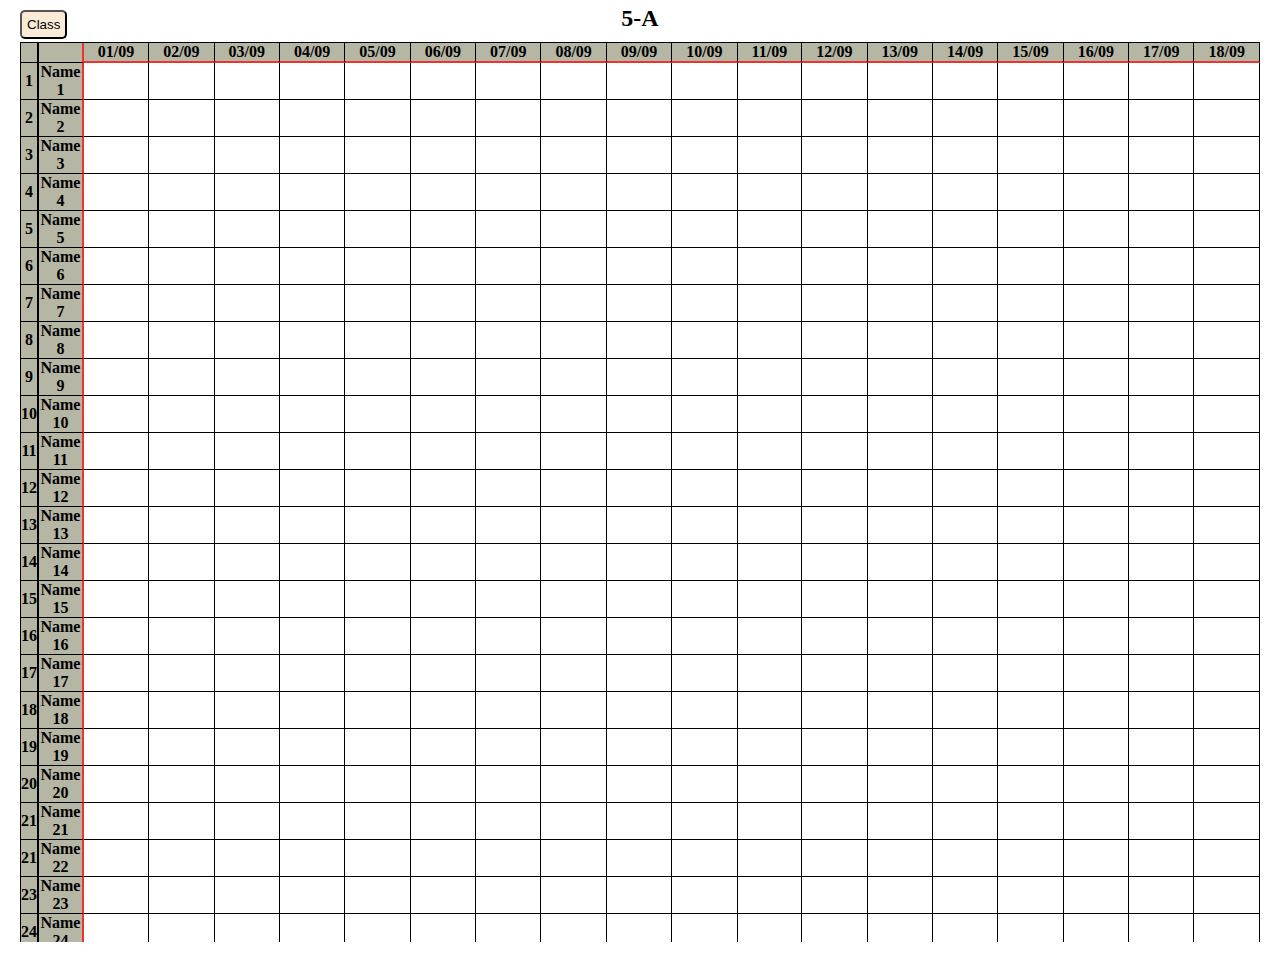
==== commit 16c42d9e: "Basis ver.02 Additional pages" ====
--- a/index.html
+++ b/index.html
@@ -9,625 +9,743 @@
 </head>
 
 <body>
-  <!-- ! Different border colors 
-  <div class="ad-container">
-    <p class="ad-text">Lorem ipsum dolor sit amet consectetur adipisicing elit. Distinctio laborum vel praesentium!
-      Praesentium
-      molestias optio illo, laborum a nulla vel?
-      Lorem ipsum dolor sit amet consectetur adipisicing elit. Distinctio laborum vel praesentium!
-      Praesentium
-      molestias optio illo, laborum a nulla vel?</p>
-    <div class="top-border"></div>
-    <div class="bottom-border"></div>
+  <div class="wrapper">
+    <section class="workbook">
+      <div class="workbook__container">
+        <div class="workbook__top">
+          <h2>5-A</h2>
+
+          <button id="button" type="button" onclick="myFunction()">Class</button>
+          <div id="hide" class="box">
+            <a href="index.html">5-А</a>
+            <a href="5b.html">5-Б</a>
+            <a href="5v.html">5-В</a>
+            <a href="5g.html">5-Г</a>
+            <button type="button" onclick="myFunctionhide()"></button>
+          </div>
+        </div>
+        <div class="workbook-container__table">
+          <table class="table">
+            <tr>
+              <th class="number-order"></th>
+              <th class="name-surname"></th>
+              <th class="date">01/09</th>
+              <th class="date">02/09</th>
+              <th class="date">03/09</th>
+              <th class="date">04/09</th>
+              <th class="date">05/09</th>
+              <th class="date">06/09</th>
+              <th class="date">07/09</th>
+              <th class="date">08/09</th>
+              <th class="date">09/09</th>
+              <th class="date">10/09</th>
+              <th class="date">11/09</th>
+              <th class="date">12/09</th>
+              <th class="date">13/09</th>
+              <th class="date">14/09</th>
+              <th class="date">15/09</th>
+              <th class="date">16/09</th>
+              <th class="date">17/09</th>
+              <th class="date">18/09</th>
+            </tr>
+            <tr>
+              <th class="number-order">1</th>
+              <th class="name-surname">Name 1</th>
+              <td><input class="grading" type="text"></td>
+              <td><input class="grading" type="text"></td>
+              <td><input class="grading" type="text"></td>
+              <td><input class="grading" type="text"></td>
+              <td><input class="grading" type="text"></td>
+              <td><input class="grading" type="text"></td>
+              <td><input class="grading" type="text"></td>
+              <td><input class="grading" type="text"></td>
+              <td><input class="grading" type="text"></td>
+              <td><input class="grading" type="text"></td>
+              <td><input class="grading" type="text"></td>
+              <td><input class="grading" type="text"></td>
+              <td><input class="grading" type="text"></td>
+              <td><input class="grading" type="text"></td>
+              <td><input class="grading" type="text"></td>
+              <td><input class="grading" type="text"></td>
+              <td><input class="grading" type="text"></td>
+              <td><input class="grading" type="text"></td>
+            </tr>
+            <tr>
+              <th class="number-order">2</th>
+              <th class="name-surname">Name 2</th>
+              <td><input class="grading" type="text"></td>
+              <td><input class="grading" type="text"></td>
+              <td><input class="grading" type="text"></td>
+              <td><input class="grading" type="text"></td>
+              <td><input class="grading" type="text"></td>
+              <td><input class="grading" type="text"></td>
+              <td><input class="grading" type="text"></td>
+              <td><input class="grading" type="text"></td>
+              <td><input class="grading" type="text"></td>
+              <td><input class="grading" type="text"></td>
+              <td><input class="grading" type="text"></td>
+              <td><input class="grading" type="text"></td>
+              <td><input class="grading" type="text"></td>
+              <td><input class="grading" type="text"></td>
+              <td><input class="grading" type="text"></td>
+              <td><input class="grading" type="text"></td>
+              <td><input class="grading" type="text"></td>
+              <td><input class="grading" type="text"></td>
+            </tr>
+            <tr>
+              <th class="number-order">3</th>
+              <th class="name-surname">Name 3</th>
+              <td><input class="grading" type="text"></td>
+              <td><input class="grading" type="text"></td>
+              <td><input class="grading" type="text"></td>
+              <td><input class="grading" type="text"></td>
+              <td><input class="grading" type="text"></td>
+              <td><input class="grading" type="text"></td>
+              <td><input class="grading" type="text"></td>
+              <td><input class="grading" type="text"></td>
+              <td><input class="grading" type="text"></td>
+              <td><input class="grading" type="text"></td>
+              <td><input class="grading" type="text"></td>
+              <td><input class="grading" type="text"></td>
+              <td><input class="grading" type="text"></td>
+              <td><input class="grading" type="text"></td>
+              <td><input class="grading" type="text"></td>
+              <td><input class="grading" type="text"></td>
+              <td><input class="grading" type="text"></td>
+              <td><input class="grading" type="text"></td>
+            </tr>
+            <tr>
+              <th class="number-order">4</th>
+              <th class="name-surname">Name 4</th>
+              <td><input class="grading" type="text"></td>
+              <td><input class="grading" type="text"></td>
+              <td><input class="grading" type="text"></td>
+              <td><input class="grading" type="text"></td>
+              <td><input class="grading" type="text"></td>
+              <td><input class="grading" type="text"></td>
+              <td><input class="grading" type="text"></td>
+              <td><input class="grading" type="text"></td>
+              <td><input class="grading" type="text"></td>
+              <td><input class="grading" type="text"></td>
+              <td><input class="grading" type="text"></td>
+              <td><input class="grading" type="text"></td>
+              <td><input class="grading" type="text"></td>
+              <td><input class="grading" type="text"></td>
+              <td><input class="grading" type="text"></td>
+              <td><input class="grading" type="text"></td>
+              <td><input class="grading" type="text"></td>
+              <td><input class="grading" type="text"></td>
+            </tr>
+            <tr>
+              <th class="number-order">5</th>
+              <th class="name-surname">Name 5</th>
+              <td><input class="grading" type="text"></td>
+              <td><input class="grading" type="text"></td>
+              <td><input class="grading" type="text"></td>
+              <td><input class="grading" type="text"></td>
+              <td><input class="grading" type="text"></td>
+              <td><input class="grading" type="text"></td>
+              <td><input class="grading" type="text"></td>
+              <td><input class="grading" type="text"></td>
+              <td><input class="grading" type="text"></td>
+              <td><input class="grading" type="text"></td>
+              <td><input class="grading" type="text"></td>
+              <td><input class="grading" type="text"></td>
+              <td><input class="grading" type="text"></td>
+              <td><input class="grading" type="text"></td>
+              <td><input class="grading" type="text"></td>
+              <td><input class="grading" type="text"></td>
+              <td><input class="grading" type="text"></td>
+              <td><input class="grading" type="text"></td>
+            </tr>
+            <tr>
+              <th class="number-order">6</th>
+              <th class="name-surname">Name 6</th>
+              <td><input class="grading" type="text"></td>
+              <td><input class="grading" type="text"></td>
+              <td><input class="grading" type="text"></td>
+              <td><input class="grading" type="text"></td>
+              <td><input class="grading" type="text"></td>
+              <td><input class="grading" type="text"></td>
+              <td><input class="grading" type="text"></td>
+              <td><input class="grading" type="text"></td>
+              <td><input class="grading" type="text"></td>
+              <td><input class="grading" type="text"></td>
+              <td><input class="grading" type="text"></td>
+              <td><input class="grading" type="text"></td>
+              <td><input class="grading" type="text"></td>
+              <td><input class="grading" type="text"></td>
+              <td><input class="grading" type="text"></td>
+              <td><input class="grading" type="text"></td>
+              <td><input class="grading" type="text"></td>
+              <td><input class="grading" type="text"></td>
+            </tr>
+            <tr>
+              <th class="number-order">7</th>
+              <th class="name-surname">Name 7</th>
+              <td><input class="grading" type="text"></td>
+              <td><input class="grading" type="text"></td>
+              <td><input class="grading" type="text"></td>
+              <td><input class="grading" type="text"></td>
+              <td><input class="grading" type="text"></td>
+              <td><input class="grading" type="text"></td>
+              <td><input class="grading" type="text"></td>
+              <td><input class="grading" type="text"></td>
+              <td><input class="grading" type="text"></td>
+              <td><input class="grading" type="text"></td>
+              <td><input class="grading" type="text"></td>
+              <td><input class="grading" type="text"></td>
+              <td><input class="grading" type="text"></td>
+              <td><input class="grading" type="text"></td>
+              <td><input class="grading" type="text"></td>
+              <td><input class="grading" type="text"></td>
+              <td><input class="grading" type="text"></td>
+              <td><input class="grading" type="text"></td>
+            </tr>
+            <tr>
+              <th class="number-order">8</th>
+              <th class="name-surname">Name 8</th>
+              <td><input class="grading" type="text"></td>
+              <td><input class="grading" type="text"></td>
+              <td><input class="grading" type="text"></td>
+              <td><input class="grading" type="text"></td>
+              <td><input class="grading" type="text"></td>
+              <td><input class="grading" type="text"></td>
+              <td><input class="grading" type="text"></td>
+              <td><input class="grading" type="text"></td>
+              <td><input class="grading" type="text"></td>
+              <td><input class="grading" type="text"></td>
+              <td><input class="grading" type="text"></td>
+              <td><input class="grading" type="text"></td>
+              <td><input class="grading" type="text"></td>
+              <td><input class="grading" type="text"></td>
+              <td><input class="grading" type="text"></td>
+              <td><input class="grading" type="text"></td>
+              <td><input class="grading" type="text"></td>
+              <td><input class="grading" type="text"></td>
+            </tr>
+            <tr>
+              <th class="number-order">9</th>
+              <th class="name-surname">Name 9</th>
+              <td><input class="grading" type="text"></td>
+              <td><input class="grading" type="text"></td>
+              <td><input class="grading" type="text"></td>
+              <td><input class="grading" type="text"></td>
+              <td><input class="grading" type="text"></td>
+              <td><input class="grading" type="text"></td>
+              <td><input class="grading" type="text"></td>
+              <td><input class="grading" type="text"></td>
+              <td><input class="grading" type="text"></td>
+              <td><input class="grading" type="text"></td>
+              <td><input class="grading" type="text"></td>
+              <td><input class="grading" type="text"></td>
+              <td><input class="grading" type="text"></td>
+              <td><input class="grading" type="text"></td>
+              <td><input class="grading" type="text"></td>
+              <td><input class="grading" type="text"></td>
+              <td><input class="grading" type="text"></td>
+              <td><input class="grading" type="text"></td>
+            </tr>
+            <tr>
+              <th class="number-order">10</th>
+              <th class="name-surname">Name 10</th>
+              <td><input class="grading" type="text"></td>
+              <td><input class="grading" type="text"></td>
+              <td><input class="grading" type="text"></td>
+              <td><input class="grading" type="text"></td>
+              <td><input class="grading" type="text"></td>
+              <td><input class="grading" type="text"></td>
+              <td><input class="grading" type="text"></td>
+              <td><input class="grading" type="text"></td>
+              <td><input class="grading" type="text"></td>
+              <td><input class="grading" type="text"></td>
+              <td><input class="grading" type="text"></td>
+              <td><input class="grading" type="text"></td>
+              <td><input class="grading" type="text"></td>
+              <td><input class="grading" type="text"></td>
+              <td><input class="grading" type="text"></td>
+              <td><input class="grading" type="text"></td>
+              <td><input class="grading" type="text"></td>
+              <td><input class="grading" type="text"></td>
+            </tr>
+            <tr>
+              <th class="number-order">11</th>
+              <th class="name-surname">Name 11</th>
+              <td><input class="grading" type="text"></td>
+              <td><input class="grading" type="text"></td>
+              <td><input class="grading" type="text"></td>
+              <td><input class="grading" type="text"></td>
+              <td><input class="grading" type="text"></td>
+              <td><input class="grading" type="text"></td>
+              <td><input class="grading" type="text"></td>
+              <td><input class="grading" type="text"></td>
+              <td><input class="grading" type="text"></td>
+              <td><input class="grading" type="text"></td>
+              <td><input class="grading" type="text"></td>
+              <td><input class="grading" type="text"></td>
+              <td><input class="grading" type="text"></td>
+              <td><input class="grading" type="text"></td>
+              <td><input class="grading" type="text"></td>
+              <td><input class="grading" type="text"></td>
+              <td><input class="grading" type="text"></td>
+              <td><input class="grading" type="text"></td>
+            </tr>
+            <tr>
+              <th class="number-order">12</th>
+              <th class="name-surname">Name 12</th>
+              <td><input class="grading" type="text"></td>
+              <td><input class="grading" type="text"></td>
+              <td><input class="grading" type="text"></td>
+              <td><input class="grading" type="text"></td>
+              <td><input class="grading" type="text"></td>
+              <td><input class="grading" type="text"></td>
+              <td><input class="grading" type="text"></td>
+              <td><input class="grading" type="text"></td>
+              <td><input class="grading" type="text"></td>
+              <td><input class="grading" type="text"></td>
+              <td><input class="grading" type="text"></td>
+              <td><input class="grading" type="text"></td>
+              <td><input class="grading" type="text"></td>
+              <td><input class="grading" type="text"></td>
+              <td><input class="grading" type="text"></td>
+              <td><input class="grading" type="text"></td>
+              <td><input class="grading" type="text"></td>
+              <td><input class="grading" type="text"></td>
+            </tr>
+            <tr>
+              <th class="number-order">13</th>
+              <th class="name-surname">Name 13</th>
+              <td><input class="grading" type="text"></td>
+              <td><input class="grading" type="text"></td>
+              <td><input class="grading" type="text"></td>
+              <td><input class="grading" type="text"></td>
+              <td><input class="grading" type="text"></td>
+              <td><input class="grading" type="text"></td>
+              <td><input class="grading" type="text"></td>
+              <td><input class="grading" type="text"></td>
+              <td><input class="grading" type="text"></td>
+              <td><input class="grading" type="text"></td>
+              <td><input class="grading" type="text"></td>
+              <td><input class="grading" type="text"></td>
+              <td><input class="grading" type="text"></td>
+              <td><input class="grading" type="text"></td>
+              <td><input class="grading" type="text"></td>
+              <td><input class="grading" type="text"></td>
+              <td><input class="grading" type="text"></td>
+              <td><input class="grading" type="text"></td>
+            </tr>
+            <tr>
+              <th class="number-order">14</th>
+              <th class="name-surname">Name 14</th>
+              <td><input class="grading" type="text"></td>
+              <td><input class="grading" type="text"></td>
+              <td><input class="grading" type="text"></td>
+              <td><input class="grading" type="text"></td>
+              <td><input class="grading" type="text"></td>
+              <td><input class="grading" type="text"></td>
+              <td><input class="grading" type="text"></td>
+              <td><input class="grading" type="text"></td>
+              <td><input class="grading" type="text"></td>
+              <td><input class="grading" type="text"></td>
+              <td><input class="grading" type="text"></td>
+              <td><input class="grading" type="text"></td>
+              <td><input class="grading" type="text"></td>
+              <td><input class="grading" type="text"></td>
+              <td><input class="grading" type="text"></td>
+              <td><input class="grading" type="text"></td>
+              <td><input class="grading" type="text"></td>
+              <td><input class="grading" type="text"></td>
+            </tr>
+            <tr>
+              <th class="number-order">15</th>
+              <th class="name-surname">Name 15</th>
+              <td><input class="grading" type="text"></td>
+              <td><input class="grading" type="text"></td>
+              <td><input class="grading" type="text"></td>
+              <td><input class="grading" type="text"></td>
+              <td><input class="grading" type="text"></td>
+              <td><input class="grading" type="text"></td>
+              <td><input class="grading" type="text"></td>
+              <td><input class="grading" type="text"></td>
+              <td><input class="grading" type="text"></td>
+              <td><input class="grading" type="text"></td>
+              <td><input class="grading" type="text"></td>
+              <td><input class="grading" type="text"></td>
+              <td><input class="grading" type="text"></td>
+              <td><input class="grading" type="text"></td>
+              <td><input class="grading" type="text"></td>
+              <td><input class="grading" type="text"></td>
+              <td><input class="grading" type="text"></td>
+              <td><input class="grading" type="text"></td>
+            </tr>
+            <tr>
+              <th class="number-order">16</th>
+              <th class="name-surname">Name 16</th>
+              <td><input class="grading" type="text"></td>
+              <td><input class="grading" type="text"></td>
+              <td><input class="grading" type="text"></td>
+              <td><input class="grading" type="text"></td>
+              <td><input class="grading" type="text"></td>
+              <td><input class="grading" type="text"></td>
+              <td><input class="grading" type="text"></td>
+              <td><input class="grading" type="text"></td>
+              <td><input class="grading" type="text"></td>
+              <td><input class="grading" type="text"></td>
+              <td><input class="grading" type="text"></td>
+              <td><input class="grading" type="text"></td>
+              <td><input class="grading" type="text"></td>
+              <td><input class="grading" type="text"></td>
+              <td><input class="grading" type="text"></td>
+              <td><input class="grading" type="text"></td>
+              <td><input class="grading" type="text"></td>
+              <td><input class="grading" type="text"></td>
+            </tr>
+            <tr>
+              <th class="number-order">17</th>
+              <th class="name-surname">Name 17</th>
+              <td><input class="grading" type="text"></td>
+              <td><input class="grading" type="text"></td>
+              <td><input class="grading" type="text"></td>
+              <td><input class="grading" type="text"></td>
+              <td><input class="grading" type="text"></td>
+              <td><input class="grading" type="text"></td>
+              <td><input class="grading" type="text"></td>
+              <td><input class="grading" type="text"></td>
+              <td><input class="grading" type="text"></td>
+              <td><input class="grading" type="text"></td>
+              <td><input class="grading" type="text"></td>
+              <td><input class="grading" type="text"></td>
+              <td><input class="grading" type="text"></td>
+              <td><input class="grading" type="text"></td>
+              <td><input class="grading" type="text"></td>
+              <td><input class="grading" type="text"></td>
+              <td><input class="grading" type="text"></td>
+              <td><input class="grading" type="text"></td>
+            </tr>
+            <tr>
+              <th class="number-order">18</th>
+              <th class="name-surname">Name 18</th>
+              <td><input class="grading" type="text"></td>
+              <td><input class="grading" type="text"></td>
+              <td><input class="grading" type="text"></td>
+              <td><input class="grading" type="text"></td>
+              <td><input class="grading" type="text"></td>
+              <td><input class="grading" type="text"></td>
+              <td><input class="grading" type="text"></td>
+              <td><input class="grading" type="text"></td>
+              <td><input class="grading" type="text"></td>
+              <td><input class="grading" type="text"></td>
+              <td><input class="grading" type="text"></td>
+              <td><input class="grading" type="text"></td>
+              <td><input class="grading" type="text"></td>
+              <td><input class="grading" type="text"></td>
+              <td><input class="grading" type="text"></td>
+              <td><input class="grading" type="text"></td>
+              <td><input class="grading" type="text"></td>
+              <td><input class="grading" type="text"></td>
+            </tr>
+            <tr>
+              <th class="number-order">19</th>
+              <th class="name-surname">Name 19</th>
+              <td><input class="grading" type="text"></td>
+              <td><input class="grading" type="text"></td>
+              <td><input class="grading" type="text"></td>
+              <td><input class="grading" type="text"></td>
+              <td><input class="grading" type="text"></td>
+              <td><input class="grading" type="text"></td>
+              <td><input class="grading" type="text"></td>
+              <td><input class="grading" type="text"></td>
+              <td><input class="grading" type="text"></td>
+              <td><input class="grading" type="text"></td>
+              <td><input class="grading" type="text"></td>
+              <td><input class="grading" type="text"></td>
+              <td><input class="grading" type="text"></td>
+              <td><input class="grading" type="text"></td>
+              <td><input class="grading" type="text"></td>
+              <td><input class="grading" type="text"></td>
+              <td><input class="grading" type="text"></td>
+              <td><input class="grading" type="text"></td>
+            </tr>
+            <tr>
+              <th class="number-order">20</th>
+              <th class="name-surname">Name 20</th>
+              <td><input class="grading" type="text"></td>
+              <td><input class="grading" type="text"></td>
+              <td><input class="grading" type="text"></td>
+              <td><input class="grading" type="text"></td>
+              <td><input class="grading" type="text"></td>
+              <td><input class="grading" type="text"></td>
+              <td><input class="grading" type="text"></td>
+              <td><input class="grading" type="text"></td>
+              <td><input class="grading" type="text"></td>
+              <td><input class="grading" type="text"></td>
+              <td><input class="grading" type="text"></td>
+              <td><input class="grading" type="text"></td>
+              <td><input class="grading" type="text"></td>
+              <td><input class="grading" type="text"></td>
+              <td><input class="grading" type="text"></td>
+              <td><input class="grading" type="text"></td>
+              <td><input class="grading" type="text"></td>
+              <td><input class="grading" type="text"></td>
+            </tr>
+            <tr>
+              <th class="number-order">21</th>
+              <th class="name-surname">Name 21</th>
+              <td><input class="grading" type="text"></td>
+              <td><input class="grading" type="text"></td>
+              <td><input class="grading" type="text"></td>
+              <td><input class="grading" type="text"></td>
+              <td><input class="grading" type="text"></td>
+              <td><input class="grading" type="text"></td>
+              <td><input class="grading" type="text"></td>
+              <td><input class="grading" type="text"></td>
+              <td><input class="grading" type="text"></td>
+              <td><input class="grading" type="text"></td>
+              <td><input class="grading" type="text"></td>
+              <td><input class="grading" type="text"></td>
+              <td><input class="grading" type="text"></td>
+              <td><input class="grading" type="text"></td>
+              <td><input class="grading" type="text"></td>
+              <td><input class="grading" type="text"></td>
+              <td><input class="grading" type="text"></td>
+              <td><input class="grading" type="text"></td>
+            </tr>
+            <tr>
+              <th class="number-order">21</th>
+              <th class="name-surname">Name 22</th>
+              <td><input class="grading" type="text"></td>
+              <td><input class="grading" type="text"></td>
+              <td><input class="grading" type="text"></td>
+              <td><input class="grading" type="text"></td>
+              <td><input class="grading" type="text"></td>
+              <td><input class="grading" type="text"></td>
+              <td><input class="grading" type="text"></td>
+              <td><input class="grading" type="text"></td>
+              <td><input class="grading" type="text"></td>
+              <td><input class="grading" type="text"></td>
+              <td><input class="grading" type="text"></td>
+              <td><input class="grading" type="text"></td>
+              <td><input class="grading" type="text"></td>
+              <td><input class="grading" type="text"></td>
+              <td><input class="grading" type="text"></td>
+              <td><input class="grading" type="text"></td>
+              <td><input class="grading" type="text"></td>
+              <td><input class="grading" type="text"></td>
+            </tr>
+            <tr>
+              <th class="number-order">23</th>
+              <th class="name-surname">Name 23</th>
+              <td><input class="grading" type="text"></td>
+              <td><input class="grading" type="text"></td>
+              <td><input class="grading" type="text"></td>
+              <td><input class="grading" type="text"></td>
+              <td><input class="grading" type="text"></td>
+              <td><input class="grading" type="text"></td>
+              <td><input class="grading" type="text"></td>
+              <td><input class="grading" type="text"></td>
+              <td><input class="grading" type="text"></td>
+              <td><input class="grading" type="text"></td>
+              <td><input class="grading" type="text"></td>
+              <td><input class="grading" type="text"></td>
+              <td><input class="grading" type="text"></td>
+              <td><input class="grading" type="text"></td>
+              <td><input class="grading" type="text"></td>
+              <td><input class="grading" type="text"></td>
+              <td><input class="grading" type="text"></td>
+              <td><input class="grading" type="text"></td>
+            </tr>
+            <tr>
+              <th class="number-order">24</th>
+              <th class="name-surname">Name 24</th>
+              <td><input class="grading" type="text"></td>
+              <td><input class="grading" type="text"></td>
+              <td><input class="grading" type="text"></td>
+              <td><input class="grading" type="text"></td>
+              <td><input class="grading" type="text"></td>
+              <td><input class="grading" type="text"></td>
+              <td><input class="grading" type="text"></td>
+              <td><input class="grading" type="text"></td>
+              <td><input class="grading" type="text"></td>
+              <td><input class="grading" type="text"></td>
+              <td><input class="grading" type="text"></td>
+              <td><input class="grading" type="text"></td>
+              <td><input class="grading" type="text"></td>
+              <td><input class="grading" type="text"></td>
+              <td><input class="grading" type="text"></td>
+              <td><input class="grading" type="text"></td>
+              <td><input class="grading" type="text"></td>
+              <td><input class="grading" type="text"></td>
+            </tr>
+            <tr>
+              <th class="number-order">25</th>
+              <th class="name-surname">Name 25</th>
+              <td><input class="grading" type="text"></td>
+              <td><input class="grading" type="text"></td>
+              <td><input class="grading" type="text"></td>
+              <td><input class="grading" type="text"></td>
+              <td><input class="grading" type="text"></td>
+              <td><input class="grading" type="text"></td>
+              <td><input class="grading" type="text"></td>
+              <td><input class="grading" type="text"></td>
+              <td><input class="grading" type="text"></td>
+              <td><input class="grading" type="text"></td>
+              <td><input class="grading" type="text"></td>
+              <td><input class="grading" type="text"></td>
+              <td><input class="grading" type="text"></td>
+              <td><input class="grading" type="text"></td>
+              <td><input class="grading" type="text"></td>
+              <td><input class="grading" type="text"></td>
+              <td><input class="grading" type="text"></td>
+              <td><input class="grading" type="text"></td>
+            </tr>
+            <tr>
+              <th class="number-order">26</th>
+              <th class="name-surname">Name 26</th>
+              <td><input class="grading" type="text"></td>
+              <td><input class="grading" type="text"></td>
+              <td><input class="grading" type="text"></td>
+              <td><input class="grading" type="text"></td>
+              <td><input class="grading" type="text"></td>
+              <td><input class="grading" type="text"></td>
+              <td><input class="grading" type="text"></td>
+              <td><input class="grading" type="text"></td>
+              <td><input class="grading" type="text"></td>
+              <td><input class="grading" type="text"></td>
+              <td><input class="grading" type="text"></td>
+              <td><input class="grading" type="text"></td>
+              <td><input class="grading" type="text"></td>
+              <td><input class="grading" type="text"></td>
+              <td><input class="grading" type="text"></td>
+              <td><input class="grading" type="text"></td>
+              <td><input class="grading" type="text"></td>
+              <td><input class="grading" type="text"></td>
+            </tr>
+            <tr>
+              <th class="number-order">27</th>
+              <th class="name-surname">Name 27</th>
+              <td><input class="grading" type="text"></td>
+              <td><input class="grading" type="text"></td>
+              <td><input class="grading" type="text"></td>
+              <td><input class="grading" type="text"></td>
+              <td><input class="grading" type="text"></td>
+              <td><input class="grading" type="text"></td>
+              <td><input class="grading" type="text"></td>
+              <td><input class="grading" type="text"></td>
+              <td><input class="grading" type="text"></td>
+              <td><input class="grading" type="text"></td>
+              <td><input class="grading" type="text"></td>
+              <td><input class="grading" type="text"></td>
+              <td><input class="grading" type="text"></td>
+              <td><input class="grading" type="text"></td>
+              <td><input class="grading" type="text"></td>
+              <td><input class="grading" type="text"></td>
+              <td><input class="grading" type="text"></td>
+              <td><input class="grading" type="text"></td>
+            </tr>
+            <tr>
+              <th class="number-order">28</th>
+              <th class="name-surname">Name 28</th>
+              <td><input class="grading" type="text"></td>
+              <td><input class="grading" type="text"></td>
+              <td><input class="grading" type="text"></td>
+              <td><input class="grading" type="text"></td>
+              <td><input class="grading" type="text"></td>
+              <td><input class="grading" type="text"></td>
+              <td><input class="grading" type="text"></td>
+              <td><input class="grading" type="text"></td>
+              <td><input class="grading" type="text"></td>
+              <td><input class="grading" type="text"></td>
+              <td><input class="grading" type="text"></td>
+              <td><input class="grading" type="text"></td>
+              <td><input class="grading" type="text"></td>
+              <td><input class="grading" type="text"></td>
+              <td><input class="grading" type="text"></td>
+              <td><input class="grading" type="text"></td>
+              <td><input class="grading" type="text"></td>
+              <td><input class="grading" type="text"></td>
+            </tr>
+            <tr>
+              <th class="number-order">29</th>
+              <th class="name-surname">Name 29</th>
+              <td><input class="grading" type="text"></td>
+              <td><input class="grading" type="text"></td>
+              <td><input class="grading" type="text"></td>
+              <td><input class="grading" type="text"></td>
+              <td><input class="grading" type="text"></td>
+              <td><input class="grading" type="text"></td>
+              <td><input class="grading" type="text"></td>
+              <td><input class="grading" type="text"></td>
+              <td><input class="grading" type="text"></td>
+              <td><input class="grading" type="text"></td>
+              <td><input class="grading" type="text"></td>
+              <td><input class="grading" type="text"></td>
+              <td><input class="grading" type="text"></td>
+              <td><input class="grading" type="text"></td>
+              <td><input class="grading" type="text"></td>
+              <td><input class="grading" type="text"></td>
+              <td><input class="grading" type="text"></td>
+              <td><input class="grading" type="text"></td>
+            </tr>
+            <tr>
+              <th class="number-order">30</th>
+              <th class="name-surname">Name 30</th>
+              <td><input class="grading" type="text"></td>
+              <td><input class="grading" type="text"></td>
+              <td><input class="grading" type="text"></td>
+              <td><input class="grading" type="text"></td>
+              <td><input class="grading" type="text"></td>
+              <td><input class="grading" type="text"></td>
+              <td><input class="grading" type="text"></td>
+              <td><input class="grading" type="text"></td>
+              <td><input class="grading" type="text"></td>
+              <td><input class="grading" type="text"></td>
+              <td><input class="grading" type="text"></td>
+              <td><input class="grading" type="text"></td>
+              <td><input class="grading" type="text"></td>
+              <td><input class="grading" type="text"></td>
+              <td><input class="grading" type="text"></td>
+              <td><input class="grading" type="text"></td>
+              <td><input class="grading" type="text"></td>
+              <td><input class="grading" type="text"></td>
+            </tr>
+          </table>
+        </div>
+        <!-- <button id="addDateBtn">Add Date</button> -->
+      </div>
+    </section>
   </div>
-  -->
-
-  <!-- ! Responsive Table 
-  <main class="page">
-    <h1 class="page-title">Responsive Table</h1>
-    <div class="page__container">
-      <table class="page__table">
-        <tr>
-          <th>
-            Прізвище, ім'я учня
-          </th>
-          <td>01 09</td>
-          <td>02 09</td>
-          <td>03 09</td>
-          <td>04 09</td>
-          <td>05 09</td>
-          <td>06 09</td>
-          <td>07 09</td>
-          <td>08 09</td>
-          <td>09 09</td>
-          <td>10 09</td>
-          <td>11 09</td>
-          <td>12 09</td>
-          <td>13 09</td>
-          <td>14 09</td>
-          <td>15 09</td>
-          <td>16 09</td>
-          <td>17 09</td>
-          <td>18 09</td>
-          <td>19 09</td>
-          <td>20 09</td>
-          <td>21 09</td>
-          <td>22 09</td>
-          <td>23 09</td>
-          <td>24 09</td>
-          <td>25 09</td>
-          <td>26 09</td>
-          <td>27 09</td>
-          <td>28 09</td>
-          <td>29 09</td>
-          <td>30 09</td>
-        </tr>
-        <tr>
-          <th>
-            Абрамян Артур
-          </th>
-          <td><input type="number" min="1" max="12" maxlength="2" required></td>
-          <td><input type="number" min="1" max="12" maxlength="2" required></td>
-          <td><input type="number" min="1" max="12" maxlength="2" required></td>
-          <td><input type="number" min="1" max="12" maxlength="2" required></td>
-          <td><input type="number" min="1" max="12" maxlength="2" required></td>
-          <td><input type="number" min="1" max="12" maxlength="2" required></td>
-          <td><input type="number" min="1" max="12" maxlength="2" required></td>
-          <td><input type="number" min="1" max="12" maxlength="2" required></td>
-          <td><input type="number" min="1" max="12" maxlength="2" required></td>
-          <td><input type="number" min="1" max="12" maxlength="2" required></td>
-          <td><input type="number" min="1" max="12" maxlength="2" required></td>
-          <td><input type="number" min="1" max="12" maxlength="2" required></td>
-          <td><input type="number" min="1" max="12" maxlength="2" required></td>
-          <td><input type="number" min="1" max="12" maxlength="2" required></td>
-          <td><input type="number" min="1" max="12" maxlength="2" required></td>
-          <td><input type="number" min="1" max="12" maxlength="2" required></td>
-          <td><input type="number" min="1" max="12" maxlength="2" required></td>
-          <td><input type="number" min="1" max="12" maxlength="2" required></td>
-          <td><input type="number" min="1" max="12" maxlength="2" required></td>
-          <td><input type="number" min="1" max="12" maxlength="2" required></td>
-          <td><input type="number" min="1" max="12" maxlength="2" required></td>
-          <td><input type="number" min="1" max="12" maxlength="2" required></td>
-          <td><input type="number" min="1" max="12" maxlength="2" required></td>
-          <td><input type="number" min="1" max="12" maxlength="2" required></td>
-          <td><input type="number" min="1" max="12" maxlength="2" required></td>
-          <td><input type="number" min="1" max="12" maxlength="2" required></td>
-          <td><input type="number" min="1" max="12" maxlength="2" required></td>
-          <td><input type="number" min="1" max="12" maxlength="2" required></td>
-          <td><input type="number" min="1" max="12" maxlength="2" required></td>
-          <td><input type="number" min="1" max="12" maxlength="2" required></td>
-        </tr>
-        <tr>
-          <th>
-            Вонцовська Вероніка
-          </th>
-          <td><input type="number" min="1" max="12" maxlength="2" required></td>
-          <td><input type="number" min="1" max="12" maxlength="2" required></td>
-          <td><input type="number" min="1" max="12" maxlength="2" required></td>
-          <td><input type="number" min="1" max="12" maxlength="2" required></td>
-          <td><input type="number" min="1" max="12" maxlength="2" required></td>
-          <td><input type="number" min="1" max="12" maxlength="2" required></td>
-          <td><input type="number" min="1" max="12" maxlength="2" required></td>
-          <td><input type="number" min="1" max="12" maxlength="2" required></td>
-          <td><input type="number" min="1" max="12" maxlength="2" required></td>
-          <td><input type="number" min="1" max="12" maxlength="2" required></td>
-          <td><input type="number" min="1" max="12" maxlength="2" required></td>
-          <td><input type="number" min="1" max="12" maxlength="2" required></td>
-          <td><input type="number" min="1" max="12" maxlength="2" required></td>
-          <td><input type="number" min="1" max="12" maxlength="2" required></td>
-          <td><input type="number" min="1" max="12" maxlength="2" required></td>
-          <td><input type="number" min="1" max="12" maxlength="2" required></td>
-          <td><input type="number" min="1" max="12" maxlength="2" required></td>
-          <td><input type="number" min="1" max="12" maxlength="2" required></td>
-          <td><input type="number" min="1" max="12" maxlength="2" required></td>
-          <td><input type="number" min="1" max="12" maxlength="2" required></td>
-          <td><input type="number" min="1" max="12" maxlength="2" required></td>
-          <td><input type="number" min="1" max="12" maxlength="2" required></td>
-          <td><input type="number" min="1" max="12" maxlength="2" required></td>
-          <td><input type="number" min="1" max="12" maxlength="2" required></td>
-          <td><input type="number" min="1" max="12" maxlength="2" required></td>
-          <td><input type="number" min="1" max="12" maxlength="2" required></td>
-          <td><input type="number" min="1" max="12" maxlength="2" required></td>
-          <td><input type="number" min="1" max="12" maxlength="2" required></td>
-          <td><input type="number" min="1" max="12" maxlength="2" required></td>
-          <td><input type="number" min="1" max="12" maxlength="2" required></td>
-        </tr>
-        <tr>
-          <th>
-            Гулійчук Ірина
-          </th>
-          <td>6</td>
-          <td>9</td>
-          <td>12</td>
-          <td>11</td>
-          <td>6</td>
-          <td>9</td>
-          <td>10</td>
-          <td>11</td>
-          <td>11</td>
-          <td>9</td>
-          <td>6</td>
-          <td>9</td>
-          <td>12</td>
-          <td>11</td>
-          <td>6</td>
-          <td>9</td>
-          <td>10</td>
-          <td>11</td>
-          <td>11</td>
-          <td>9</td>
-          <td>6</td>
-          <td>9</td>
-          <td>12</td>
-          <td>11</td>
-          <td>6</td>
-          <td>9</td>
-          <td>10</td>
-          <td>11</td>
-          <td>11</td>
-          <td>9</td>
-        </tr>
-        <tr>
-          <th>
-            Ковальчук Дмитро
-          </th>
-          <td><input type="number" min="1" max="12" maxlength="2" required></td>
-          <td><input type="number" min="1" max="12" maxlength="2" required></td>
-          <td><input type="number" min="1" max="12" maxlength="2" required></td>
-          <td><input type="number" min="1" max="12" maxlength="2" required></td>
-          <td><input type="number" min="1" max="12" maxlength="2" required></td>
-          <td><input type="number" min="1" max="12" maxlength="2" required></td>
-          <td><input type="number" min="1" max="12" maxlength="2" required></td>
-          <td><input type="number" min="1" max="12" maxlength="2" required></td>
-          <td><input type="number" min="1" max="12" maxlength="2" required></td>
-          <td><input type="number" min="1" max="12" maxlength="2" required></td>
-          <td><input type="number" min="1" max="12" maxlength="2" required></td>
-          <td><input type="number" min="1" max="12" maxlength="2" required></td>
-          <td><input type="number" min="1" max="12" maxlength="2" required></td>
-          <td><input type="number" min="1" max="12" maxlength="2" required></td>
-          <td><input type="number" min="1" max="12" maxlength="2" required></td>
-          <td><input type="number" min="1" max="12" maxlength="2" required></td>
-          <td><input type="number" min="1" max="12" maxlength="2" required></td>
-          <td><input type="number" min="1" max="12" maxlength="2" required></td>
-          <td><input type="number" min="1" max="12" maxlength="2" required></td>
-          <td><input type="number" min="1" max="12" maxlength="2" required></td>
-          <td><input type="number" min="1" max="12" maxlength="2" required></td>
-          <td><input type="number" min="1" max="12" maxlength="2" required></td>
-          <td><input type="number" min="1" max="12" maxlength="2" required></td>
-          <td><input type="number" min="1" max="12" maxlength="2" required></td>
-          <td><input type="number" min="1" max="12" maxlength="2" required></td>
-          <td><input type="number" min="1" max="12" maxlength="2" required></td>
-          <td><input type="number" min="1" max="12" maxlength="2" required></td>
-          <td><input type="number" min="1" max="12" maxlength="2" required></td>
-          <td><input type="number" min="1" max="12" maxlength="2" required></td>
-          <td><input type="number" min="1" max="12" maxlength="2" required></td>
-        </tr>
-        <tr>
-          <th>
-            Якунін Тимофій
-          </th>
-          <td>6</td>
-          <td>9</td>
-          <td>12</td>
-          <td>11</td>
-          <td>6</td>
-          <td>9</td>
-          <td>10</td>
-          <td>11</td>
-          <td>11</td>
-          <td>9</td>
-          <td>6</td>
-          <td>9</td>
-          <td>12</td>
-          <td>11</td>
-          <td>6</td>
-          <td>9</td>
-          <td>10</td>
-          <td>11</td>
-          <td>11</td>
-          <td>9</td>
-          <td>6</td>
-          <td>9</td>
-          <td>12</td>
-          <td>11</td>
-          <td>6</td>
-          <td>9</td>
-          <td>10</td>
-          <td>11</td>
-          <td>11</td>
-          <td>9</td>
-        </tr>
-        <tr>
-          <th>
-            Якунін Тимофій
-          </th>
-          <td>6</td>
-          <td>9</td>
-          <td>12</td>
-          <td>11</td>
-          <td>6</td>
-          <td>9</td>
-          <td>10</td>
-          <td>11</td>
-          <td>11</td>
-          <td>9</td>
-          <td>6</td>
-          <td>9</td>
-          <td>12</td>
-          <td>11</td>
-          <td>6</td>
-          <td>9</td>
-          <td>10</td>
-          <td>11</td>
-          <td>11</td>
-          <td>9</td>
-          <td>6</td>
-          <td>9</td>
-          <td>12</td>
-          <td>11</td>
-          <td>6</td>
-          <td>9</td>
-          <td>10</td>
-          <td>11</td>
-          <td>11</td>
-          <td>9</td>
-        </tr>
-        <tr>
-          <th>
-            Якунін Тимофій
-          </th>
-          <td>6</td>
-          <td>9</td>
-          <td>12</td>
-          <td>11</td>
-          <td>6</td>
-          <td>9</td>
-          <td>10</td>
-          <td>11</td>
-          <td>11</td>
-          <td>9</td>
-          <td>6</td>
-          <td>9</td>
-          <td>12</td>
-          <td>11</td>
-          <td>6</td>
-          <td>9</td>
-          <td>10</td>
-          <td>11</td>
-          <td>11</td>
-          <td>9</td>
-          <td>6</td>
-          <td>9</td>
-          <td>12</td>
-          <td>11</td>
-          <td>6</td>
-          <td>9</td>
-          <td>10</td>
-          <td>11</td>
-          <td>11</td>
-          <td>9</td>
-        </tr>
-        <tr>
-          <th>
-            Якунін Тимофій
-          </th>
-          <td>6</td>
-          <td>9</td>
-          <td>12</td>
-          <td>11</td>
-          <td>6</td>
-          <td>9</td>
-          <td>10</td>
-          <td>11</td>
-          <td>11</td>
-          <td>9</td>
-          <td>6</td>
-          <td>9</td>
-          <td>12</td>
-          <td>11</td>
-          <td>6</td>
-          <td>9</td>
-          <td>10</td>
-          <td>11</td>
-          <td>11</td>
-          <td>9</td>
-          <td>6</td>
-          <td>9</td>
-          <td>12</td>
-          <td>11</td>
-          <td>6</td>
-          <td>9</td>
-          <td>10</td>
-          <td>11</td>
-          <td>11</td>
-          <td>9</td>
-        </tr>
-        <tr>
-          <th>
-            Якунін Тимофій
-          </th>
-          <td>6</td>
-          <td>9</td>
-          <td>12</td>
-          <td>11</td>
-          <td>6</td>
-          <td>9</td>
-          <td>10</td>
-          <td>11</td>
-          <td>11</td>
-          <td>9</td>
-          <td>6</td>
-          <td>9</td>
-          <td>12</td>
-          <td>11</td>
-          <td>6</td>
-          <td>9</td>
-          <td>10</td>
-          <td>11</td>
-          <td>11</td>
-          <td>9</td>
-          <td>6</td>
-          <td>9</td>
-          <td>12</td>
-          <td>11</td>
-          <td>6</td>
-          <td>9</td>
-          <td>10</td>
-          <td>11</td>
-          <td>11</td>
-          <td>9</td>
-        </tr>
-        <tr>
-          <th>
-            Якунін Тимофій
-          </th>
-          <td>6</td>
-          <td>9</td>
-          <td>12</td>
-          <td>11</td>
-          <td>6</td>
-          <td>9</td>
-          <td>10</td>
-          <td>11</td>
-          <td>11</td>
-          <td>9</td>
-          <td>6</td>
-          <td>9</td>
-          <td>12</td>
-          <td>11</td>
-          <td>6</td>
-          <td>9</td>
-          <td>10</td>
-          <td>11</td>
-          <td>11</td>
-          <td>9</td>
-          <td>6</td>
-          <td>9</td>
-          <td>12</td>
-          <td>11</td>
-          <td>6</td>
-          <td>9</td>
-          <td>10</td>
-          <td>11</td>
-          <td>11</td>
-          <td>9</td>
-        </tr>
-        <tr>
-          <th>
-            Якунін Тимофій
-          </th>
-          <td>6</td>
-          <td>9</td>
-          <td>12</td>
-          <td>11</td>
-          <td>6</td>
-          <td>9</td>
-          <td>10</td>
-          <td>11</td>
-          <td>11</td>
-          <td>9</td>
-          <td>6</td>
-          <td>9</td>
-          <td>12</td>
-          <td>11</td>
-          <td>6</td>
-          <td>9</td>
-          <td>10</td>
-          <td>11</td>
-          <td>11</td>
-          <td>9</td>
-          <td>6</td>
-          <td>9</td>
-          <td>12</td>
-          <td>11</td>
-          <td>6</td>
-          <td>9</td>
-          <td>10</td>
-          <td>11</td>
-          <td>11</td>
-          <td>9</td>
-        </tr>
-        <tr>
-          <th>
-            Якунін Тимофій
-          </th>
-          <td>6</td>
-          <td>9</td>
-          <td>12</td>
-          <td>11</td>
-          <td>6</td>
-          <td>9</td>
-          <td>10</td>
-          <td>11</td>
-          <td>11</td>
-          <td>9</td>
-          <td>6</td>
-          <td>9</td>
-          <td>12</td>
-          <td>11</td>
-          <td>6</td>
-          <td>9</td>
-          <td>10</td>
-          <td>11</td>
-          <td>11</td>
-          <td>9</td>
-          <td>6</td>
-          <td>9</td>
-          <td>12</td>
-          <td>11</td>
-          <td>6</td>
-          <td>9</td>
-          <td>10</td>
-          <td>11</td>
-          <td>11</td>
-          <td>9</td>
-        </tr>
-        <tr>
-          <th>
-            Якунін Тимофій
-          </th>
-          <td>6</td>
-          <td>9</td>
-          <td>12</td>
-          <td>11</td>
-          <td>6</td>
-          <td>9</td>
-          <td>10</td>
-          <td>11</td>
-          <td>11</td>
-          <td>9</td>
-          <td>6</td>
-          <td>9</td>
-          <td>12</td>
-          <td>11</td>
-          <td>6</td>
-          <td>9</td>
-          <td>10</td>
-          <td>11</td>
-          <td>11</td>
-          <td>9</td>
-          <td>6</td>
-          <td>9</td>
-          <td>12</td>
-          <td>11</td>
-          <td>6</td>
-          <td>9</td>
-          <td>10</td>
-          <td>11</td>
-          <td>11</td>
-          <td>9</td>
-        </tr>
-        <tr>
-          <th>
-            Якунін Тимофій
-          </th>
-          <td>6</td>
-          <td>9</td>
-          <td>12</td>
-          <td>11</td>
-          <td>6</td>
-          <td>9</td>
-          <td>10</td>
-          <td>11</td>
-          <td>11</td>
-          <td>9</td>
-          <td>6</td>
-          <td>9</td>
-          <td>12</td>
-          <td>11</td>
-          <td>6</td>
-          <td>9</td>
-          <td>10</td>
-          <td>11</td>
-          <td>11</td>
-          <td>9</td>
-          <td>6</td>
-          <td>9</td>
-          <td>12</td>
-          <td>11</td>
-          <td>6</td>
-          <td>9</td>
-          <td>10</td>
-          <td>11</td>
-          <td>11</td>
-          <td>9</td>
-        </tr>
-        <tr>
-          <th>
-            Якунін Тимофій
-          </th>
-          <td>6</td>
-          <td>9</td>
-          <td>12</td>
-          <td>11</td>
-          <td>6</td>
-          <td>9</td>
-          <td>10</td>
-          <td>11</td>
-          <td>11</td>
-          <td>9</td>
-          <td>6</td>
-          <td>9</td>
-          <td>12</td>
-          <td>11</td>
-          <td>6</td>
-          <td>9</td>
-          <td>10</td>
-          <td>11</td>
-          <td>11</td>
-          <td>9</td>
-          <td>6</td>
-          <td>9</td>
-          <td>12</td>
-          <td>11</td>
-          <td>6</td>
-          <td>9</td>
-          <td>10</td>
-          <td>11</td>
-          <td>11</td>
-          <td>9</td>
-        </tr>
-        <tr>
-          <th>
-            Якунін Тимофій
-          </th>
-          <td>6</td>
-          <td>9</td>
-          <td>12</td>
-          <td>11</td>
-          <td>6</td>
-          <td>9</td>
-          <td>10</td>
-          <td>11</td>
-          <td>11</td>
-          <td>9</td>
-          <td>6</td>
-          <td>9</td>
-          <td>12</td>
-          <td>11</td>
-          <td>6</td>
-          <td>9</td>
-          <td>10</td>
-          <td>11</td>
-          <td>11</td>
-          <td>9</td>
-          <td>6</td>
-          <td>9</td>
-          <td>12</td>
-          <td>11</td>
-          <td>6</td>
-          <td>9</td>
-          <td>10</td>
-          <td>11</td>
-          <td>11</td>
-          <td>9</td>
-        </tr>
-      </table>
-    </div>
-  </main>
-  -->
 
 
+  <!-- <main class="main">
+    <table class="main__table">
+      <tr>
+        <th class="number-order"></th>
+        <th class="name-surname"></th>
+        <th class="date">01/09</th>
+        <th class="date">02/09</th>
+        <th class="date">03/09</th>
+        <th class="date">03/09</th>
+      </tr>
+      <tr>
+        <th class="number-order">1</th>
+        <th class="name-surname">Name 1</th>
+        <td><input class="grading" type="text"></td>
+        <td><input class="grading" type="text"></td>
+        <td><input class="grading" type="text"></td>
+        <td><input class="grading" type="text"></td>
+    </table>
+    <button id="addDateBtn">Add Date</button>
+  </main> -->
+
+  <!-- <h2>5-A</h2>
+  <button type="button" onclick="myFunction()">Class</button>
+  <div id="hide" class="box">
+    <a href="index.html">5-А</a>
+    <a href="5b.html">5-Б</a>
+    <a href="5v.html">5-В</a>
+    <a href="5g.html">5-Г</a>
+    <button type="button" onclick="myFunctionhide()"></button>
+  </div>
 
   <main class="main">
     <table class="main__table">
@@ -1314,8 +1432,13 @@
         <td><input class="grading" type="text"></td>
       </tr>
     </table>
+    <button id="addDateBtn">Add Date</button>
   </main>
+  -->
   <script src="script.js"></script>
+
+
+
 </body>
 
 </html>--- a/css/style.css
+++ b/css/style.css
@@ -8,164 +8,136 @@
   /* Прибирає стилі посилань */
   /* Прибирає стилі списків */
   list-style-type: none;
-  
+ 
 }  
 a:link {
   text-decoration: none;
   color: inherit;
 }
 
+
+
 body {
-  min-height: 100%;
+  
+}
+.wrapper {
+   
+}
+.workbook {
+
+}
+.workbook__container {
+ padding: 5px 20px 20px;
+
+}
+.workbook__top {
+
+}
+h2 {
+  margin-bottom: 10px;
+  text-align: center;
+
+  position: relative;
+}
+
+#button {
+  position: absolute;
+  top: 10px;
   background-color: antiquewhite;
-  overflow: hidden;
-  padding: 10px;
-}
-/* ! Different border colors 
-.ad-container {
-  width: 75%;
-  position: relative;
-}
-.ad-text {
-  border: 10px solid rgb(0, 172, 43);
- text-align: center;
- 
-  padding: 20px 30px;
-  border-radius: 10px;
-}
-.top-border {
-  width: 50%;
-  position: absolute;
-  top: 0;
-  right: 0;
-  border: 5px solid red;
-  border-width: 5px 1px;
-  border-top-right-radius: 10px;
-}
-.bottom-border {
-  width: 50%;
-  position: absolute;
-  bottom: 0;
-  left: 0;
-  border: 5px solid red;
-  border-width: 5px 1px;
-  border-bottom-left-radius: 10px;
-}
-*/
-
-
-/* ! Responsive Table 
-main {
-  background-color: rgba(127, 255, 212, 0.336);
-  min-height: 100vh;
-  padding: 30px;
-}
-.page-title {
-  margin-bottom: 30px;
-  text-align: center;
-}
-.page__container {
-  overflow-x: auto;
-}
-.page__table {
-  border-collapse: separate;
+  padding: 5px;
+  border-radius: 5px;
+  cursor: pointer;
+}
+
+.workbook-container__table {
+  
+  overflow: auto;
+  height: 100vh;
+  
+}
+.table {
+  
+  
+  border-top: 1px solid #000;
+
+  border-left: 1px solid #000;
+  
   border-spacing: 0;
-  table-layout: fixed;
-  width: 100%;
-  border: 1px solid #000;
-  border-bottom: 0;
-  border-left: 0;
-  border-right: 0;
-}
-.page__table tr:first-child td {
-  padding: 15px 0;
-  font-weight: 700;
-}
-th, td {
-  border: 1px solid black;
-  border-top: 0;
-  border-left: 0;
-  padding: 5px 0;
-}
-th {
-  border-left: 1px solid #000;
-  border-right: 2px solid red;
-}
-
-th {
-  width: 200px;
-  position: sticky;
-  left: 0;
-  background-color: rgb(174, 206, 149);
-}
-td {
-  width: 50px;
-  text-align: center;
-  padding: 2px 0;
-}
-
-@media (max-width: 1764.98px) {
-  .page__table {
-  
-  }
-  th {
-    width: 160px;
-  }
-  td {
-    width: 35px;
-    padding: 2px 0;
-  }
-  .page__table tr:first-child td {
-    break-after: column;
-    -webkit-break-after: column;
-  }
-}
-@media (max-width: 1279.98px) {
-  .page__table {
-  
-  }
-  th {
-    width: 160px;
-  }
-  .page__table tr:first-child td {
-    padding: 10px 0;
-    font-weight: 700;
-  }
-  .page__table tr:first-child td {
-    break-after: column;
-    -webkit-break-after: column;
-  }
-}
-
-input {
-  width: 100%;
-  background-color: inherit;
-  border: none;
-  text-align: center;
-  font-size: inherit;
-}
-*/
+}
+
+
+
 
 
 main {
   height: 100vh;
+  
   overflow: auto;
- 
   
   background-color: #9999990e;
-  padding-bottom: 15px;
-}
-
-
-table {
-  border-top: 1px solid #000;
-
-  border-left: 1px solid #000;
-  
-  table-layout: fixed;
-  border-spacing: 0;
- 
-}
+  padding-bottom: 50px;
+}
+
+
+.box {
+  width: 100%;
+  background-color: antiquewhite;
+  text-align: center;
+  position: absolute;
+  top: 0;
+  left: 0;
+  z-index: 20;
+  border: 1px solid #000;
+  top: -250px;
+  opacity: 0.9;
+}
+a {
+  display: block;
+  padding: 10px;
+  color: #f00808;
+  font-weight: 700;
+  font-size: 30px;
+ 
+}
+.box button {
+  position: absolute;
+  top: 10px;
+  left: 10px;
+  background-color: #f00808;
+  width: 20px;
+  height: 20px;
+  border-radius: 50%;
+}
+
+
+
+
+
+
+#class-name {
+  border: none;
+  background-color: inherit;
+  display: block;
+  margin: 0 auto;
+  font-size: 24px;
+  font-weight: 700;
+  outline: none;
+}
+#class-name option:focus {
+  background-color: #f00808;
+}
+option:active {
+  background-color: #f00808;
+  color: rebeccapurple;
+
+}
+option:focus {
+  background-color: #f00808;
+  color: rebeccapurple;
+}
+
+
+
 th, td {
   
 }
@@ -200,7 +172,7 @@
   left: 0;
   z-index: 10;
  
-
+  border-left: 1px solid black;
   border-right: 2px solid #ff0303bb;
 }
 
@@ -222,3 +194,33 @@
   border-radius: 5px;
   
 }
+
+
+
+#addDateBtn {
+  position: absolute;
+  bottom: 50px;
+  right: 0;
+  z-index: 50;
+  padding: 5px;
+}
+th {
+  position: relative;
+}
+
+.delete-icon {
+  position: absolute;
+  top: 0;
+  left: 0;
+  width: 6px;
+  height: 6px;
+ 
+  color: white;
+  text-align: center;
+  font-size: 12px;
+  line-height: 16px;
+  cursor: pointer;
+}
+
+
+
